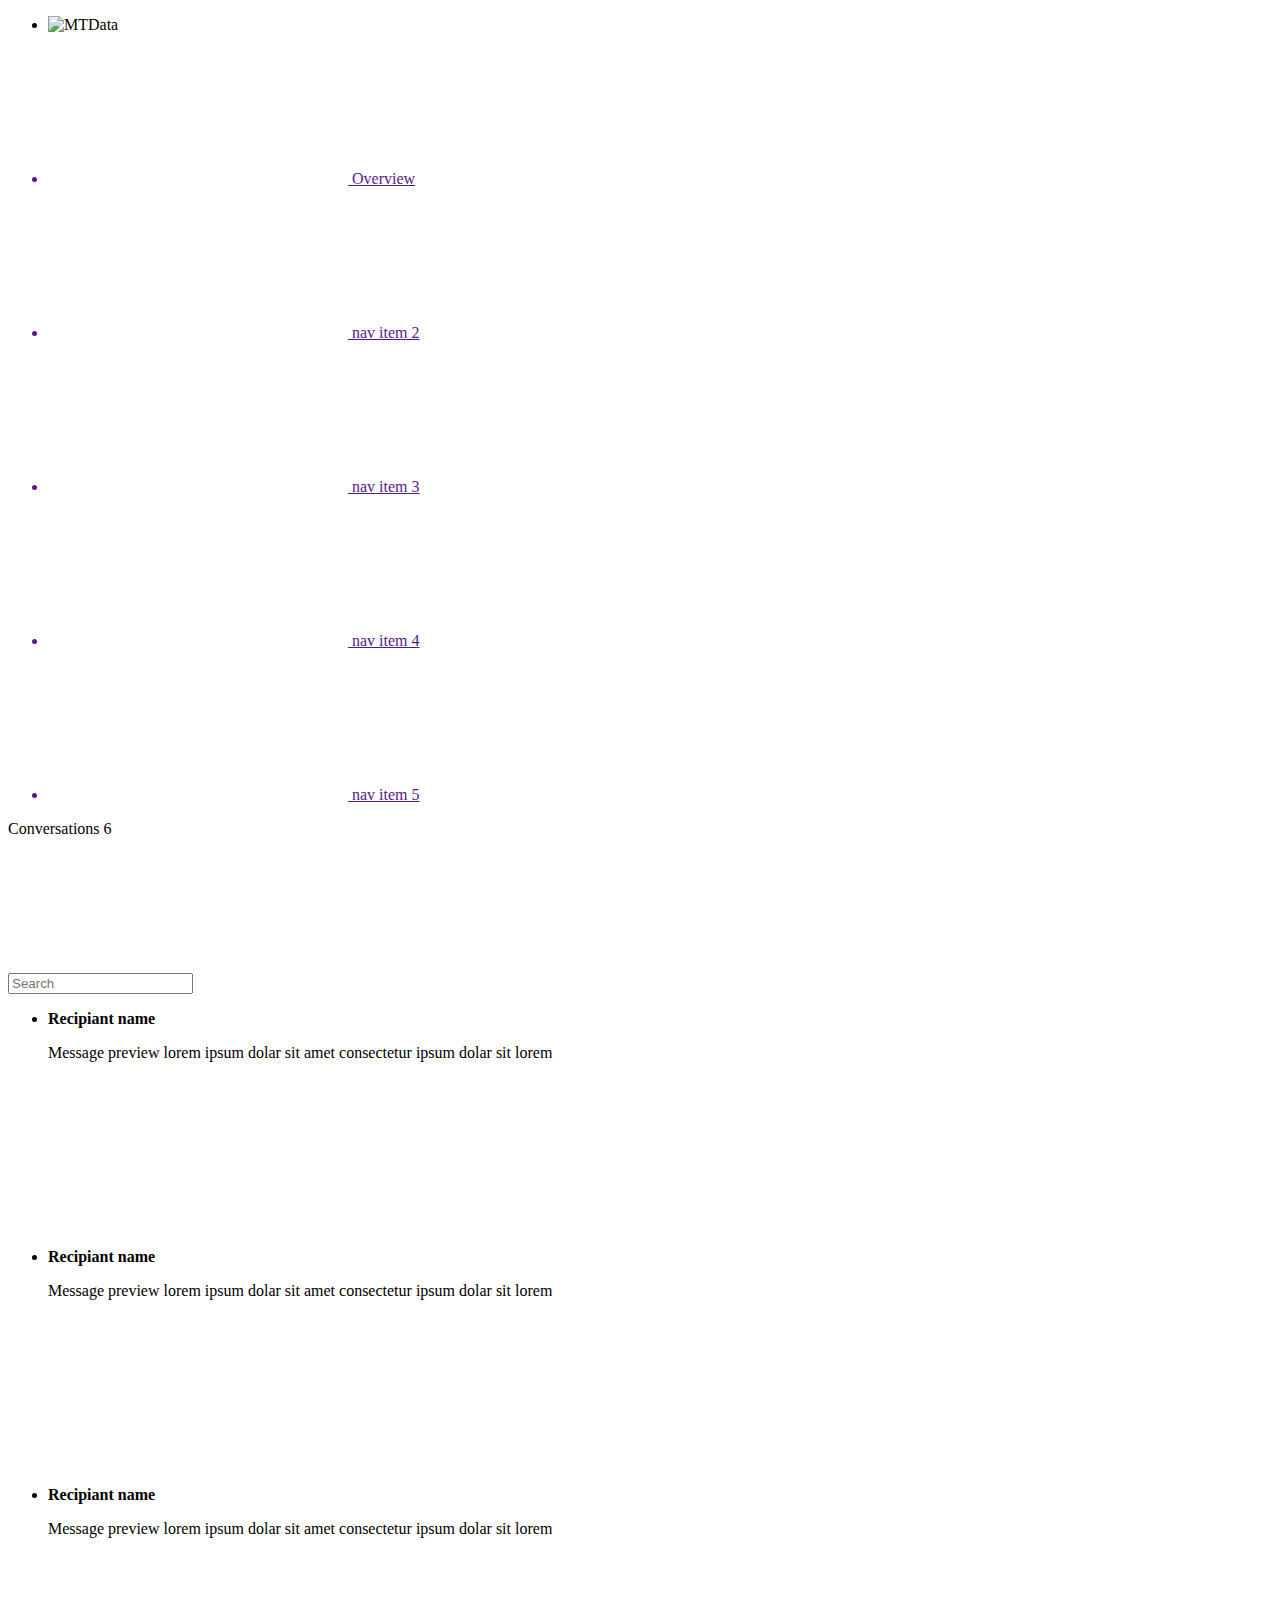
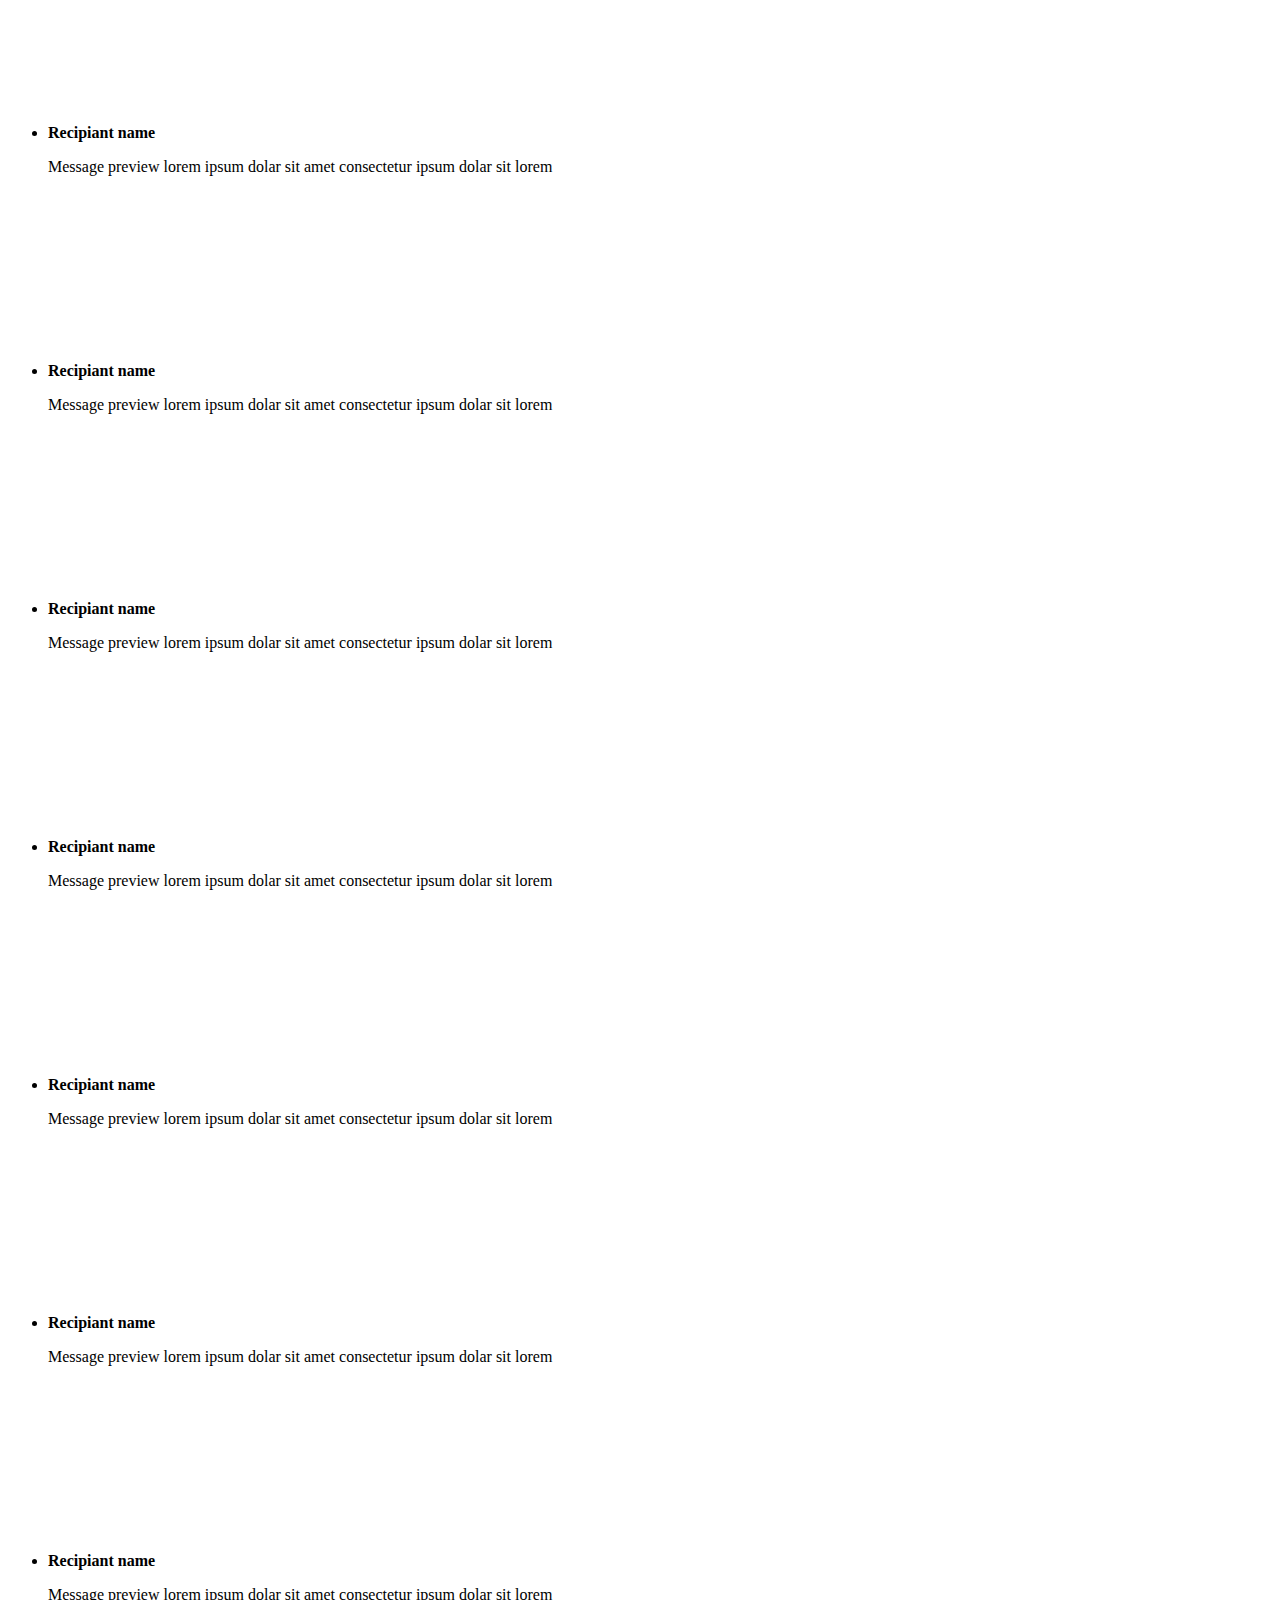
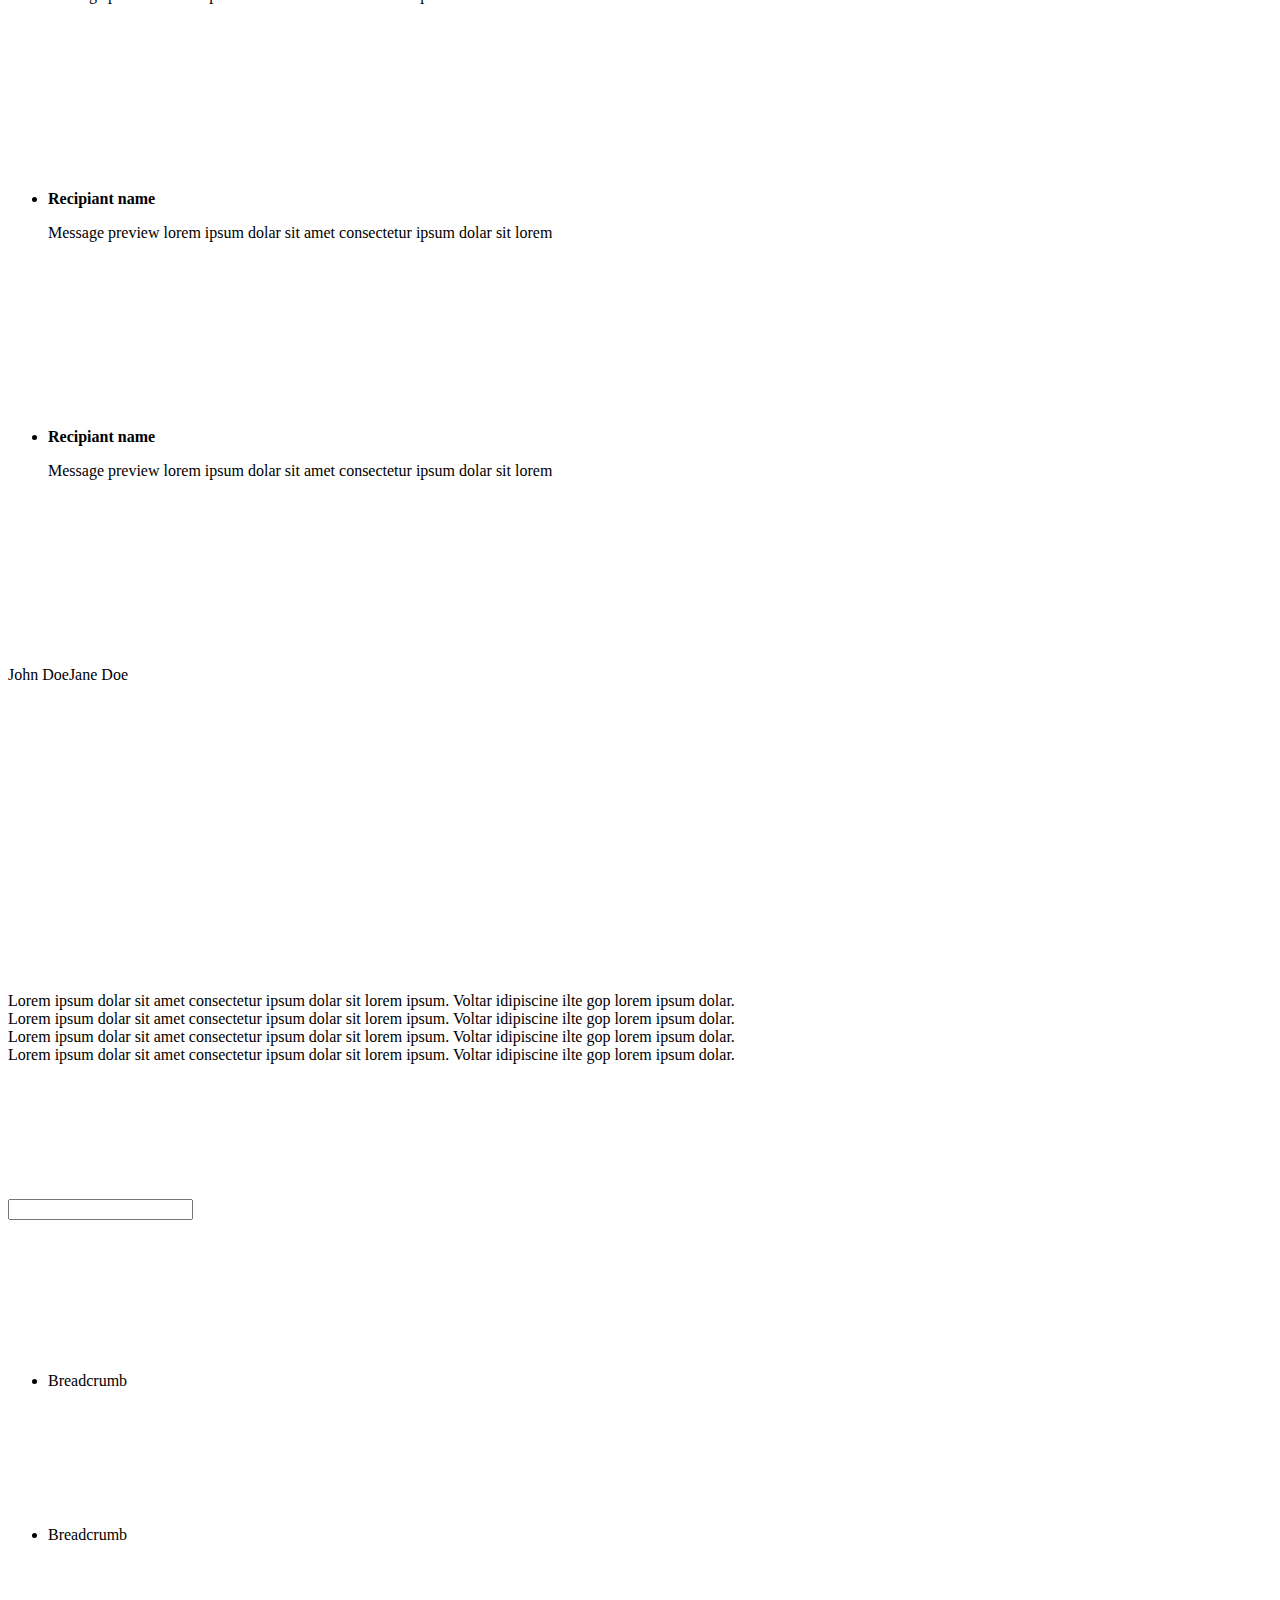
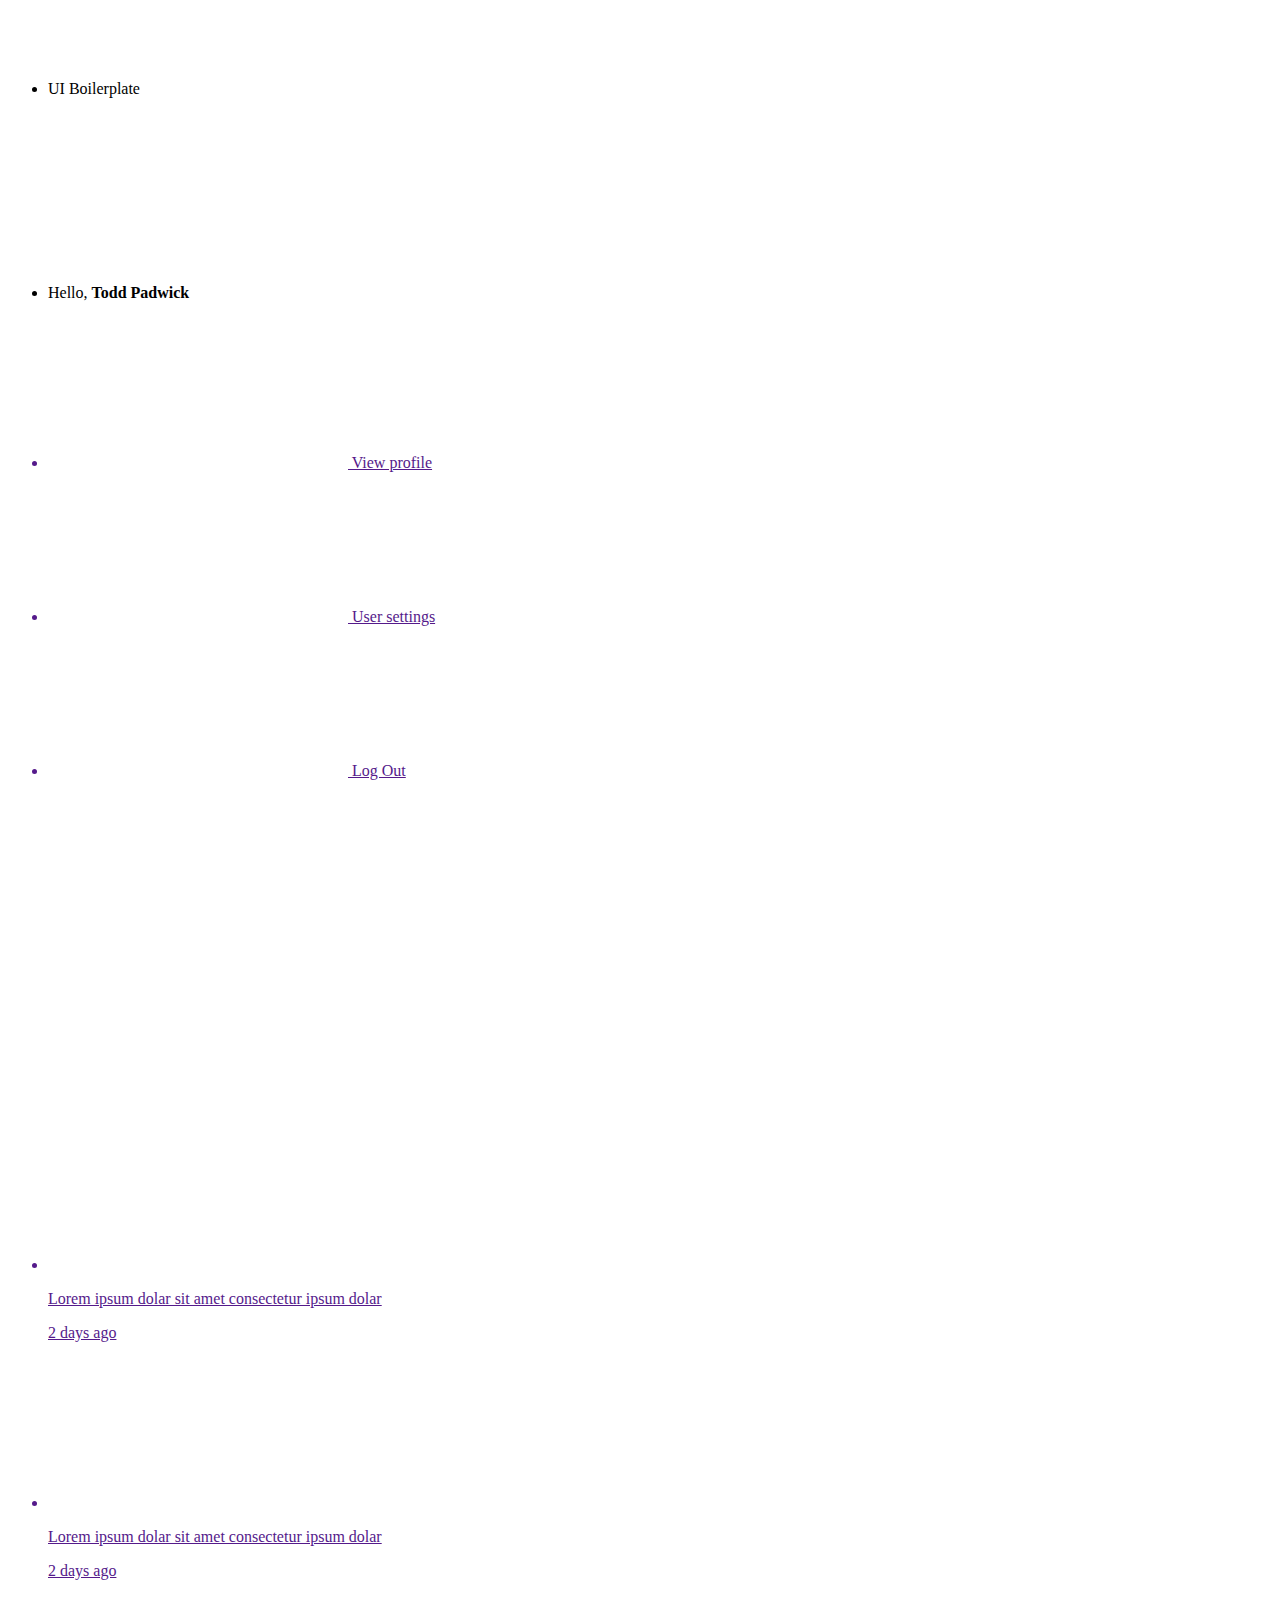
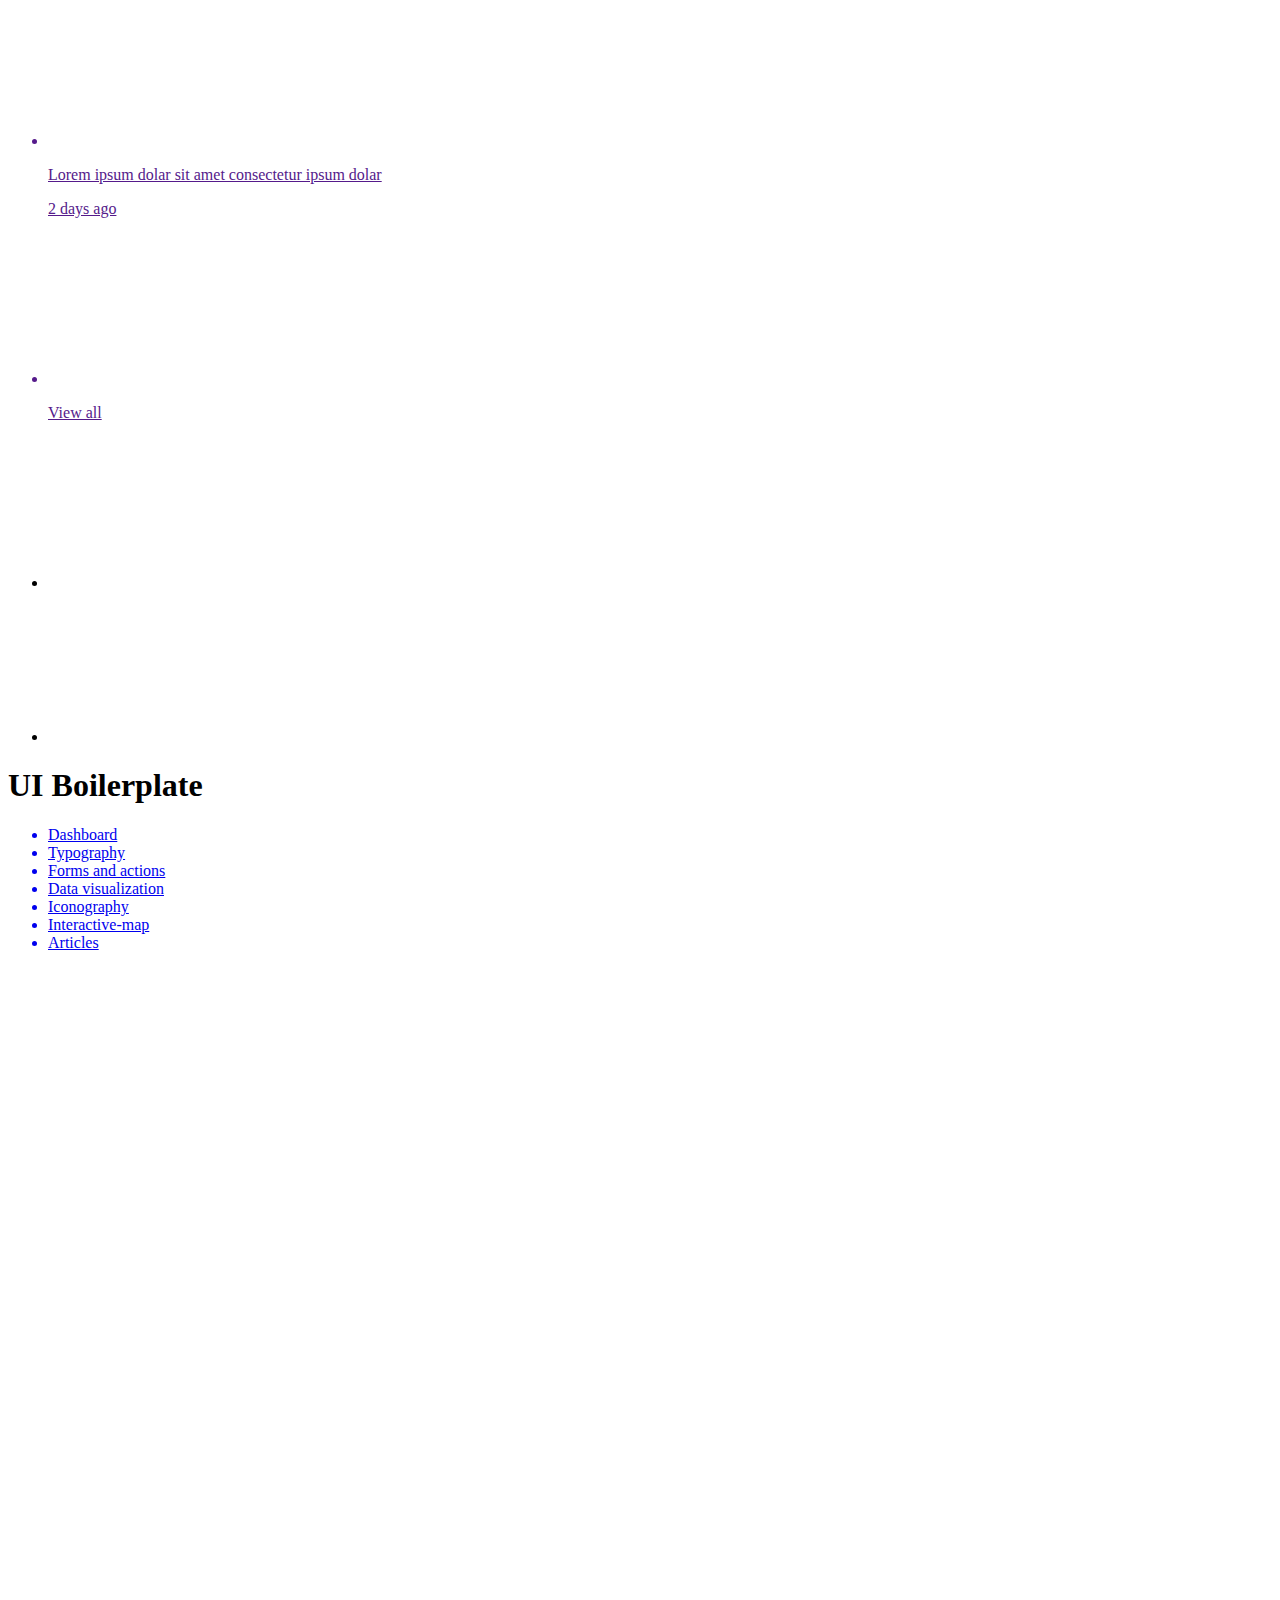
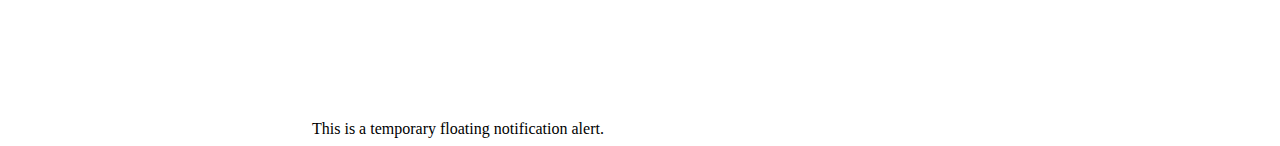
==== index.html @ a5e47711 "Removed a broken comment" ====
<!DOCTYPE html>
<html lang="en">

<!--
_____________________________________________________________________________________________
  ______________    __________     ______          ______            www.toddpadwick.co.uk
 /\_____   _____\  /\    __   \   /\    __   \    /\    __  \
 \/_____/\   \ /   \ \   \ \   \  \ \   \ \    \  \ \   \ \   \
        \ \   \     \ \   \ \   \  \ \   \ \    \  \ \   \ \   \
         \ \   \     \ \   \_\   \  \ \   \_\   /   \ \   \ \  /
          \ \___\     \ \_________\  \ \_______/     \ \______/
           \/___/      \/_________/   \/______/       \______/
      _________     __________    ______         ___   __   ___   ___     ________     ___  __
     /\    __   \  /\    __   \  /\    __   \   /\  \ |  \ |  |  /\  \   /\   _   \   /\  \| |
     \ \   \__\  \ \ \   \__\  \ \ \   \ \    \ \ \  \|   \|  |  \ \  \  \ \  \ \__\  \ \    |
      \ \   \____/  \ \    __   \ \ \   \ \    \ \ \          |   \ \  \  \ \  \/ _/_  \ \    \_
       \ \   \__/    \ \   \ \   \ \ \   \_\   /  \ \         |    \ \  \  \ \  \_\  \  \ \  \\  \
        \ \___\       \ \___\ \___\ \ \_______/    \ \__^__^__|     \ \__\  \ \_______\  \ \__\ \__\
         \/___/        \/___/ /___/  \/______/      \__^__^__/       \___/   \/_______/   \/__/ /__/
          ___________________________________________________________________________________________
-->



	<head>
		<!-- META TAGS -->
		<meta http-equiv="Content-Type" content="text/html; charset=UTF-8" />
		<meta http-equiv="X-UA-Compatible" content="IE=7; IE=8; IE=9; IE=edge"/>
		<meta name="viewport" content="width=device-width, initial-scale=1.0, maximum-scale=1.0, user-scalable=no"/>
		<!-- END META TAGS -->

		<title>MTData product boilerplate</title>

		<!-- FONT LINKS-->
		<link href="https://fonts.googleapis.com/css?family=Open+Sans:400,400i,600,700,800" rel="stylesheet">

		<!-- END FONT LINKS-->

		<!-- CSS STYLESHEETS -->
		<link href="css/style.css" rel="stylesheet" type="text/css" />
		<link id="themeLink" href="css/light.css" rel="stylesheet" type="text/css" /> <!--DEFAULT THEME-->
		<!-- END CSS STYLESHEETS -->

	</head>

	<body>
		<div id="navBar"> 
    		<ul class="nav">
    			<li id="logo">
    				<img src="images/logo.png" alt="MTData">
    			</li><!-- logo -->
    			<a href="">
	    			<li class="active">
		    			<svg class="icon icon-spedometer">
		    				<use xlink:href="iconography/symbol-defs.svg#icon-spedometer"></use>
		    			</svg>
		    			<span>Overview</span>
	    			</li>
    			</a>
    			<a href="">
	    			<li>
		    			<svg class="icon">
		    				<use xlink:href="iconography/symbol-defs.svg#icon-spedometer"></use>
		    			</svg>
		    			<span>nav item 2</span>
	    			</li>
    			</a>
    			<a href="">
	    			<li>
		    			<svg class="icon">
		    				<use xlink:href="iconography/symbol-defs.svg#icon-spedometer"></use>
		    			</svg>
		    			<span>nav item 3</span>
	    			</li>
    			</a>
    			<a href="">
	    			<li>
		    			<svg class="icon">
		    				<use xlink:href="iconography/symbol-defs.svg#icon-spedometer"></use>
		    			</svg>
		    			<span>nav item 4</span>
	    			</li>
    			</a>
    			<a href="">
	    			<li>
		    			<svg class="icon">
		    				<use xlink:href="iconography/symbol-defs.svg#icon-spedometer"></use>
		    			</svg>
		    			<span>nav item 5</span>
	    			</li>
    			</a>
    			<!--maximum nav items is 5-->
    		</ul><!-- nav -->
    		<div id="leftDragBar" class="dragBar"></div>
		</div><!-- navBar -->
		<div id="rightSideBar">
			<div class="messageList">
				<div class="titleBar">
					<div class="title">
						Conversations
						<span>
							6
						</span>
					</div><!-- title -->
					<div class="inputWrap withType">
						<input type="text" placeholder="Search">
						<svg class="icon search"><use xlink:href="iconography/symbol-defs.svg#icon-search"></use></svg>
					</div><!-- inputWrap -->
				</div><!-- titleBar -->
				<ul>
					<li>
						<p><strong>Recipiant name</strong></p>
						<p class="footnote">Message preview lorem ipsum dolar sit amet consectetur ipsum dolar sit lorem</p>
						<svg class="icon un-opened"><use xlink:href="iconography/symbol-defs.svg#icon-messages"></use></svg>
						<svg class="icon opened"><use xlink:href="iconography/symbol-defs.svg#icon-messages-open"></use></svg>
					</li>
					<li>
						<p><strong>Recipiant name</strong></p>
						<p class="footnote">Message preview lorem ipsum dolar sit amet consectetur ipsum dolar sit lorem</p>
						<svg class="icon un-opened"><use xlink:href="iconography/symbol-defs.svg#icon-messages"></use></svg>
						<svg class="icon opened"><use xlink:href="iconography/symbol-defs.svg#icon-messages-open"></use></svg>
					</li>
					<li>
						<p><strong>Recipiant name</strong></p>
						<p class="footnote">Message preview lorem ipsum dolar sit amet consectetur ipsum dolar sit lorem</p>
						<svg class="icon un-opened"><use xlink:href="iconography/symbol-defs.svg#icon-messages"></use></svg>
						<svg class="icon opened"><use xlink:href="iconography/symbol-defs.svg#icon-messages-open"></use></svg>
					</li>
					<li class="opened">
						<p><strong>Recipiant name</strong></p>
						<p class="footnote">Message preview lorem ipsum dolar sit amet consectetur ipsum dolar sit lorem</p>
						<svg class="icon un-opened"><use xlink:href="iconography/symbol-defs.svg#icon-messages"></use></svg>
						<svg class="icon opened"><use xlink:href="iconography/symbol-defs.svg#icon-messages-open"></use></svg>
					</li>
					<li class="opened">
						<p><strong>Recipiant name</strong></p>
						<p class="footnote">Message preview lorem ipsum dolar sit amet consectetur ipsum dolar sit lorem</p>
						<svg class="icon un-opened"><use xlink:href="iconography/symbol-defs.svg#icon-messages"></use></svg>
						<svg class="icon opened"><use xlink:href="iconography/symbol-defs.svg#icon-messages-open"></use></svg>
					</li>
					<li class="opened">
						<p><strong>Recipiant name</strong></p>
						<p class="footnote">Message preview lorem ipsum dolar sit amet consectetur ipsum dolar sit lorem</p>
						<svg class="icon un-opened"><use xlink:href="iconography/symbol-defs.svg#icon-messages"></use></svg>
						<svg class="icon opened"><use xlink:href="iconography/symbol-defs.svg#icon-messages-open"></use></svg>
					</li>
					<li class="opened">
						<p><strong>Recipiant name</strong></p>
						<p class="footnote">Message preview lorem ipsum dolar sit amet consectetur ipsum dolar sit lorem</p>
						<svg class="icon un-opened"><use xlink:href="iconography/symbol-defs.svg#icon-messages"></use></svg>
						<svg class="icon opened"><use xlink:href="iconography/symbol-defs.svg#icon-messages-open"></use></svg>
					</li>
					<li class="opened">
						<p><strong>Recipiant name</strong></p>
						<p class="footnote">Message preview lorem ipsum dolar sit amet consectetur ipsum dolar sit lorem</p>
						<svg class="icon un-opened"><use xlink:href="iconography/symbol-defs.svg#icon-messages"></use></svg>
						<svg class="icon opened"><use xlink:href="iconography/symbol-defs.svg#icon-messages-open"></use></svg>
					</li>
					<li class="opened">
						<p><strong>Recipiant name</strong></p>
						<p class="footnote">Message preview lorem ipsum dolar sit amet consectetur ipsum dolar sit lorem</p>
						<svg class="icon un-opened"><use xlink:href="iconography/symbol-defs.svg#icon-messages"></use></svg>
						<svg class="icon opened"><use xlink:href="iconography/symbol-defs.svg#icon-messages-open"></use></svg>
					</li>
					<li class="opened">
						<p><strong>Recipiant name</strong></p>
						<p class="footnote">Message preview lorem ipsum dolar sit amet consectetur ipsum dolar sit lorem</p>
						<svg class="icon un-opened"><use xlink:href="iconography/symbol-defs.svg#icon-messages"></use></svg>
						<svg class="icon opened"><use xlink:href="iconography/symbol-defs.svg#icon-messages-open"></use></svg>
					</li>
					<li class="opened">
						<p><strong>Recipiant name</strong></p>
						<p class="footnote">Message preview lorem ipsum dolar sit amet consectetur ipsum dolar sit lorem</p>
						<svg class="icon un-opened"><use xlink:href="iconography/symbol-defs.svg#icon-messages"></use></svg>
						<svg class="icon opened"><use xlink:href="iconography/symbol-defs.svg#icon-messages-open"></use></svg>
					</li>
					<li class="opened">
						<p><strong>Recipiant name</strong></p>
						<p class="footnote">Message preview lorem ipsum dolar sit amet consectetur ipsum dolar sit lorem</p>
						<svg class="icon un-opened"><use xlink:href="iconography/symbol-defs.svg#icon-messages"></use></svg>
						<svg class="icon opened"><use xlink:href="iconography/symbol-defs.svg#icon-messages-open"></use></svg>
					</li>
				</ul>
			</div><!-- list -->
			<div id="rightDragBar" class="dragBar"></div>
		</div><!-- rightSideBar -->
		<div id="fixedFooter">
			<div id="chatPopups">
				<div class="chatBox open newMessage">
					<div class="bar">
						<div class="recipiants">
							<div class="alert"></div>
							<span>John Doe</span><span>Jane Doe</span>
						</div><!-- recipiants -->
						<div class="chatTools">
							<div class="tool">
								<svg class="icon minimize"><use xlink:href="iconography/symbol-defs.svg#icon-subtract"></use></svg>
							</div><!-- tool -->
							<div class="tool">
								<svg class="icon close"><use xlink:href="iconography/symbol-defs.svg#icon-cancel"></use></svg>
							</div><!-- tool -->
						</div><!-- tools -->
					</div><!-- bar -->
					<div class="chatWindow">
						<div class="chat">
							<div class="feed">
								<div class="bubble">
									Lorem ipsum dolar sit amet consectetur ipsum dolar sit lorem ipsum. Voltar idipiscine ilte gop lorem ipsum dolar.
								</div><!-- bubble -->
								<div class="bubble me">
									Lorem ipsum dolar sit amet consectetur ipsum dolar sit lorem ipsum. Voltar idipiscine ilte gop lorem ipsum dolar.
								</div><!-- bubble -->
								<div class="bubble">
									Lorem ipsum dolar sit amet consectetur ipsum dolar sit lorem ipsum. Voltar idipiscine ilte gop lorem ipsum dolar.
								</div><!-- bubble -->
								<div class="bubble me">
									Lorem ipsum dolar sit amet consectetur ipsum dolar sit lorem ipsum. Voltar idipiscine ilte gop lorem ipsum dolar.
								</div><!-- bubble -->
							</div><!-- feed -->
						</div><!-- chat -->
						<div class="write">
							<div class="inputWrap withType">
								<input type="text">
								<svg class="icon send"><use xlink:href="iconography/symbol-defs.svg#icon-send"></use></svg>
							</div><!-- inputWrap -->
						</div><!-- write -->
					</div><!-- chatWindow -->
				</div><!-- chatBox -->
			</div><!-- chatPopups -->
		</div><!-- fixedFooter -->
		<div id="content">
			<header>
				<div id="toolBar">
					<div class="tools">
						<div class="toolGroup">
							<ul id="breadCrumb">
								<li>
									<span>Breadcrumb</span>
									<svg class="icon chev-right"><use xlink:href="iconography/symbol-defs.svg#icon-chev-right"></use></svg>
								</li>
								<li>
									<span>Breadcrumb</span>
									<svg class="icon chev-right"><use xlink:href="iconography/symbol-defs.svg#icon-chev-right"></use></svg>
								</li>
								<li>
									<span>UI Boilerplate</span>
									<svg class="icon chev-right"><use xlink:href="iconography/symbol-defs.svg#icon-chev-right"></use></svg>
								</li>
							</ul><!-- breadCrumb -->
						</div><!-- toolGroup -->
						<div class="toolGroup">
							<div id="profile" tabindex="0" class="expandableTool simple">
								<div class="tool">
									<svg class="icon"><use xlink:href="iconography/symbol-defs.svg#icon-user"></use></svg>
								</div><!-- tool -->
								<div class="toolSelect rightAlign">
									<ul>
										<li>
										<p>Hello, <strong>Todd Padwick</strong></p>
										</li>
										<div class="lineBreak"></div>
										<a href="">
											<li>
												<svg class="icon"><use xlink:href="iconography/symbol-defs.svg#icon-user"></use></svg> View profile
											</li>
										</a>
										<a href="">
											<li>
												<svg class="icon"><use xlink:href="iconography/symbol-defs.svg#icon-cog"></use></svg> User settings
											</li>
										</a>
										<a href="">
											<li>
												<svg class="icon"><use xlink:href="iconography/symbol-defs.svg#icon-exit"></use></svg> Log Out
											</li>
										</a>
									</ul>
								</div><!-- toolSelect -->
							</div><!-- profile -->
							<div id="messages" class="expandableTool simple notify">
								<div class="tool">
									<svg class="icon"><use xlink:href="iconography/symbol-defs.svg#icon-messages"></use></svg>
								</div><!-- tool -->
							</div><!-- messages -->
							<div id="notifications" tabindex="0" class="expandableTool simple notify">
								<div class="tool">
									<svg class="icon"><use xlink:href="iconography/symbol-defs.svg#icon-notification"></use></svg>
								</div><!-- tool -->
								<div class="toolSelect rightAlign">
									<ul>
										<a href="">
											<li class="unread">
												<svg class="icon"><use xlink:href="iconography/symbol-defs.svg#icon-notification"></use></svg> <p>Lorem ipsum dolar sit amet consectetur ipsum dolar</p>
												<p class="footnote">2 days ago</p>
											</li>
										</a>
										<a href="">
											<li class="unread">
												<svg class="icon"><use xlink:href="iconography/symbol-defs.svg#icon-notification"></use></svg> <p>Lorem ipsum dolar sit amet consectetur ipsum dolar</p>
												<p class="footnote">2 days ago</p>
											</li>
										</a>
										<a href="">
											<li>
												<svg class="icon"><use xlink:href="iconography/symbol-defs.svg#icon-notification"></use></svg> <p>Lorem ipsum dolar sit amet consectetur ipsum dolar</p>
												<p class="footnote">2 days ago</p>
											</li>
										</a>
										<div class="lineBreak"></div>
										<a href="">
											<li>
												<svg class="icon"><use xlink:href="iconography/symbol-defs.svg#icon-add"></use></svg> <p>View all</p>
											</li>

										</a>
									</ul>
								</div><!-- toolSelect -->
							</div><!-- messages -->
							<div id="themes" tabindex="0" class="expandableTool simple">
								<div class="theme preview"></div>
								<div class="toolSelect">
									<ul id="themeChoices">
										<li>
											<div id="light" class="theme active">
												<svg class="icon"><use xlink:href="iconography/symbol-defs.svg#icon-tick"></use></svg>
											</div>
										</li>
										<li>
											<div id="dark" class="theme">
												<svg class="icon"><use xlink:href="iconography/symbol-defs.svg#icon-tick"></use></svg>
											</div>
										</li>
									</ul>
								</div><!-- toolSelect -->
							</div><!-- themeSwitch -->
						</div><!-- toolGroup -->
					</div><!-- tools -->
				</div><!-- toolBar -->
			</header><!-- header -->
			<!--USE HEADER EXPANSION ONLY FOR MORE COMPLEX NAVIGATION -->
			<div id="headerExpansion">
				<h1>UI Boilerplate</h1>
				<ul id="pageTabs">
					<div id="indicator"></div>
					<a href="#dashboard" class="tab"><li>Dashboard</li></a>
					<a class="tab" href="#typography"><li>Typography</li></a>
					<a class="tab" href="#forms-actions"><li>Forms and actions</li></a>
					<a class="tab" href="#data-viz"><li>Data visualization</li></a>
					<a class="tab" href="#iconography"><li>Iconography</li></a>
					<a class="tab" href="#interactive-map"><li>Interactive-map</li></a>
					<a class="tab" href="#articles"><li>Articles</li></a>
				</ul><!-- pageTabs -->
				<div id="floatingAction">
					<div class="action primary" title="Add new...">
						<svg class="icon"><use xlink:href="iconography/symbol-defs.svg#icon-add"></use></svg>
					</div><!-- action primary -->
					<div class="extraOptions">
						<a href="">
							<div class="action">
								<svg class="icon"><use xlink:href="iconography/symbol-defs.svg#icon-driver"></use></svg>
							</div><!-- action -->
						</a>
						<a href="">
							<div class="action">
								<svg class="icon"><use xlink:href="iconography/symbol-defs.svg#icon-taxi"></use></svg>
							</div><!-- action -->
						</a>
						<a href="">
							<div class="action">
								<svg class="icon"><use xlink:href="iconography/symbol-defs.svg#icon-edit"></use></svg>
							</div><!-- action -->
						</a>
					</div><!-- extraOptions -->
				</div>
			</div><!-- headerExpansion -->
			<div class="alert">
				<svg class="icon"><use xlink:href="iconography/symbol-defs.svg#icon-alert"></use></svg>&nbsp;<span>This is a temporary floating notification alert.</span>
				<svg class="icon close"><use xlink:href="iconography/symbol-defs.svg#icon-cancel"></use></svg>

			</div><!-- alert -->
			<div id="bodyArea">
				<!--content pulled in from tabs-->

			</div><!-- BodyArea -->
		</div> <!-- content -->


		<!-- JAVASCRIPT -->
		<script src="js/compiled.js"></script>

		<script>
		$(document).ready(function () {
			setTimeout( function() {
		        $(".alert").addClass("visible");
			}, 2000);
		});

		</script>
		<!-- JAVASCRIPT -->
	</body>
	<!-- JAVASCRIPT -->

	<!-- JAVASCRIPT -->

</html>
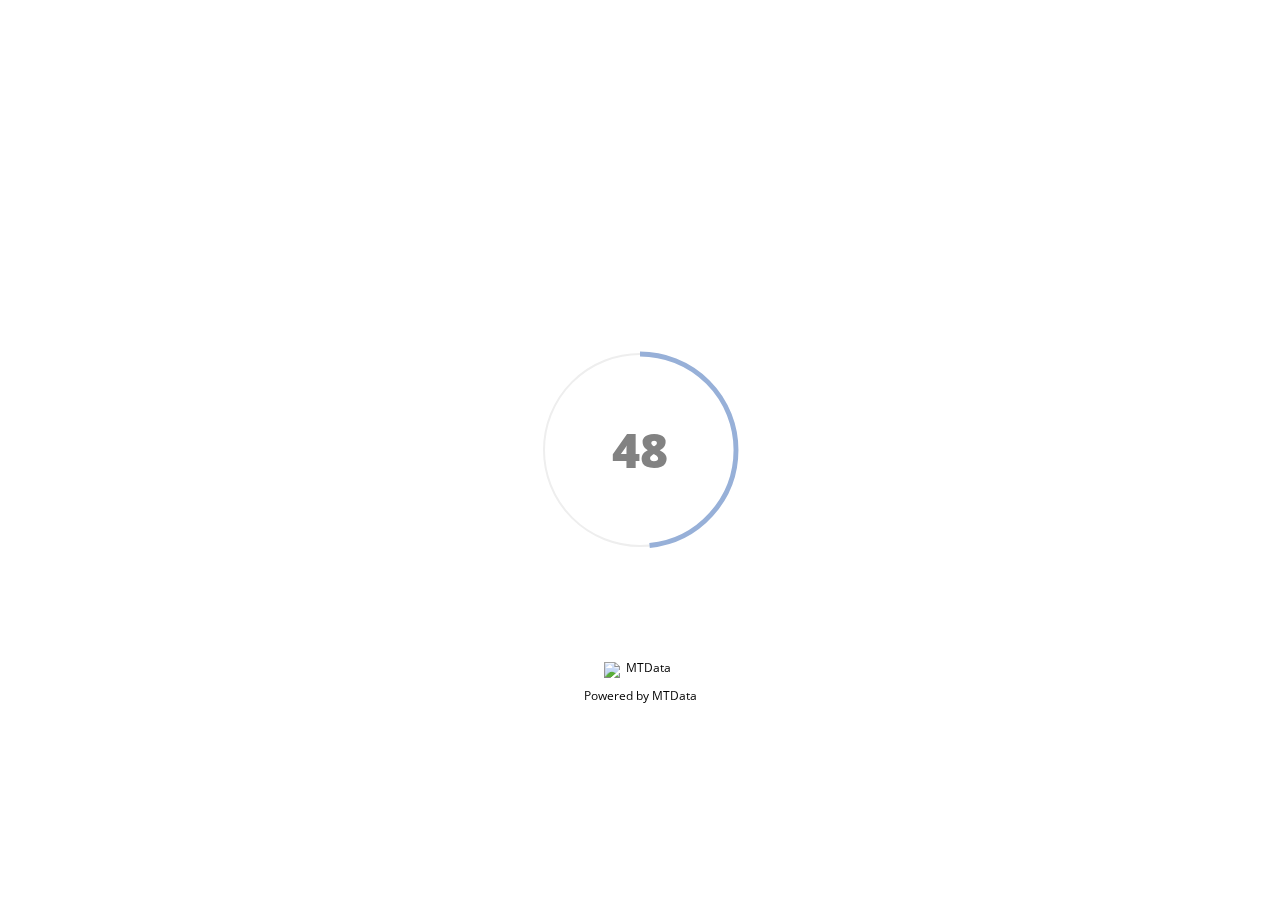
==== commit 5552dbc0: "added loading functionality" ====
--- a/index.html
+++ b/index.html
@@ -44,345 +44,356 @@
 	</head>
 
 	<body>
-		<div id="navBar"> 
-    		<ul class="nav">
-    			<li id="logo">
-    				<img src="images/logo.png" alt="MTData">
-    			</li><!-- logo -->
-    			<a href="">
-	    			<li class="active">
-		    			<svg class="icon icon-spedometer">
-		    				<use xlink:href="iconography/symbol-defs.svg#icon-spedometer"></use>
-		    			</svg>
-		    			<span>Overview</span>
-	    			</li>
-    			</a>
-    			<a href="">
-	    			<li>
-		    			<svg class="icon">
-		    				<use xlink:href="iconography/symbol-defs.svg#icon-spedometer"></use>
-		    			</svg>
-		    			<span>nav item 2</span>
-	    			</li>
-    			</a>
-    			<a href="">
-	    			<li>
-		    			<svg class="icon">
-		    				<use xlink:href="iconography/symbol-defs.svg#icon-spedometer"></use>
-		    			</svg>
-		    			<span>nav item 3</span>
-	    			</li>
-    			</a>
-    			<a href="">
-	    			<li>
-		    			<svg class="icon">
-		    				<use xlink:href="iconography/symbol-defs.svg#icon-spedometer"></use>
-		    			</svg>
-		    			<span>nav item 4</span>
-	    			</li>
-    			</a>
-    			<a href="">
-	    			<li>
-		    			<svg class="icon">
-		    				<use xlink:href="iconography/symbol-defs.svg#icon-spedometer"></use>
-		    			</svg>
-		    			<span>nav item 5</span>
-	    			</li>
-    			</a>
-    			<!--maximum nav items is 5-->
-    		</ul><!-- nav -->
-    		<div id="leftDragBar" class="dragBar"></div>
-		</div><!-- navBar -->
-		<div id="rightSideBar">
-			<div class="messageList">
-				<div class="titleBar">
-					<div class="title">
-						Conversations
-						<span>
-							6
-						</span>
-					</div><!-- title -->
-					<div class="inputWrap withType">
-						<input type="text" placeholder="Search">
-						<svg class="icon search"><use xlink:href="iconography/symbol-defs.svg#icon-search"></use></svg>
-					</div><!-- inputWrap -->
-				</div><!-- titleBar -->
-				<ul>
-					<li>
-						<p><strong>Recipiant name</strong></p>
-						<p class="footnote">Message preview lorem ipsum dolar sit amet consectetur ipsum dolar sit lorem</p>
-						<svg class="icon un-opened"><use xlink:href="iconography/symbol-defs.svg#icon-messages"></use></svg>
-						<svg class="icon opened"><use xlink:href="iconography/symbol-defs.svg#icon-messages-open"></use></svg>
-					</li>
-					<li>
-						<p><strong>Recipiant name</strong></p>
-						<p class="footnote">Message preview lorem ipsum dolar sit amet consectetur ipsum dolar sit lorem</p>
-						<svg class="icon un-opened"><use xlink:href="iconography/symbol-defs.svg#icon-messages"></use></svg>
-						<svg class="icon opened"><use xlink:href="iconography/symbol-defs.svg#icon-messages-open"></use></svg>
-					</li>
-					<li>
-						<p><strong>Recipiant name</strong></p>
-						<p class="footnote">Message preview lorem ipsum dolar sit amet consectetur ipsum dolar sit lorem</p>
-						<svg class="icon un-opened"><use xlink:href="iconography/symbol-defs.svg#icon-messages"></use></svg>
-						<svg class="icon opened"><use xlink:href="iconography/symbol-defs.svg#icon-messages-open"></use></svg>
-					</li>
-					<li class="opened">
-						<p><strong>Recipiant name</strong></p>
-						<p class="footnote">Message preview lorem ipsum dolar sit amet consectetur ipsum dolar sit lorem</p>
-						<svg class="icon un-opened"><use xlink:href="iconography/symbol-defs.svg#icon-messages"></use></svg>
-						<svg class="icon opened"><use xlink:href="iconography/symbol-defs.svg#icon-messages-open"></use></svg>
-					</li>
-					<li class="opened">
-						<p><strong>Recipiant name</strong></p>
-						<p class="footnote">Message preview lorem ipsum dolar sit amet consectetur ipsum dolar sit lorem</p>
-						<svg class="icon un-opened"><use xlink:href="iconography/symbol-defs.svg#icon-messages"></use></svg>
-						<svg class="icon opened"><use xlink:href="iconography/symbol-defs.svg#icon-messages-open"></use></svg>
-					</li>
-					<li class="opened">
-						<p><strong>Recipiant name</strong></p>
-						<p class="footnote">Message preview lorem ipsum dolar sit amet consectetur ipsum dolar sit lorem</p>
-						<svg class="icon un-opened"><use xlink:href="iconography/symbol-defs.svg#icon-messages"></use></svg>
-						<svg class="icon opened"><use xlink:href="iconography/symbol-defs.svg#icon-messages-open"></use></svg>
-					</li>
-					<li class="opened">
-						<p><strong>Recipiant name</strong></p>
-						<p class="footnote">Message preview lorem ipsum dolar sit amet consectetur ipsum dolar sit lorem</p>
-						<svg class="icon un-opened"><use xlink:href="iconography/symbol-defs.svg#icon-messages"></use></svg>
-						<svg class="icon opened"><use xlink:href="iconography/symbol-defs.svg#icon-messages-open"></use></svg>
-					</li>
-					<li class="opened">
-						<p><strong>Recipiant name</strong></p>
-						<p class="footnote">Message preview lorem ipsum dolar sit amet consectetur ipsum dolar sit lorem</p>
-						<svg class="icon un-opened"><use xlink:href="iconography/symbol-defs.svg#icon-messages"></use></svg>
-						<svg class="icon opened"><use xlink:href="iconography/symbol-defs.svg#icon-messages-open"></use></svg>
-					</li>
-					<li class="opened">
-						<p><strong>Recipiant name</strong></p>
-						<p class="footnote">Message preview lorem ipsum dolar sit amet consectetur ipsum dolar sit lorem</p>
-						<svg class="icon un-opened"><use xlink:href="iconography/symbol-defs.svg#icon-messages"></use></svg>
-						<svg class="icon opened"><use xlink:href="iconography/symbol-defs.svg#icon-messages-open"></use></svg>
-					</li>
-					<li class="opened">
-						<p><strong>Recipiant name</strong></p>
-						<p class="footnote">Message preview lorem ipsum dolar sit amet consectetur ipsum dolar sit lorem</p>
-						<svg class="icon un-opened"><use xlink:href="iconography/symbol-defs.svg#icon-messages"></use></svg>
-						<svg class="icon opened"><use xlink:href="iconography/symbol-defs.svg#icon-messages-open"></use></svg>
-					</li>
-					<li class="opened">
-						<p><strong>Recipiant name</strong></p>
-						<p class="footnote">Message preview lorem ipsum dolar sit amet consectetur ipsum dolar sit lorem</p>
-						<svg class="icon un-opened"><use xlink:href="iconography/symbol-defs.svg#icon-messages"></use></svg>
-						<svg class="icon opened"><use xlink:href="iconography/symbol-defs.svg#icon-messages-open"></use></svg>
-					</li>
-					<li class="opened">
-						<p><strong>Recipiant name</strong></p>
-						<p class="footnote">Message preview lorem ipsum dolar sit amet consectetur ipsum dolar sit lorem</p>
-						<svg class="icon un-opened"><use xlink:href="iconography/symbol-defs.svg#icon-messages"></use></svg>
-						<svg class="icon opened"><use xlink:href="iconography/symbol-defs.svg#icon-messages-open"></use></svg>
-					</li>
-				</ul>
-			</div><!-- list -->
-			<div id="rightDragBar" class="dragBar"></div>
-		</div><!-- rightSideBar -->
-		<div id="fixedFooter">
-			<div id="chatPopups">
-				<div class="chatBox open newMessage">
-					<div class="bar">
-						<div class="recipiants">
-							<div class="alert"></div>
-							<span>John Doe</span><span>Jane Doe</span>
-						</div><!-- recipiants -->
-						<div class="chatTools">
-							<div class="tool">
-								<svg class="icon minimize"><use xlink:href="iconography/symbol-defs.svg#icon-subtract"></use></svg>
-							</div><!-- tool -->
-							<div class="tool">
-								<svg class="icon close"><use xlink:href="iconography/symbol-defs.svg#icon-cancel"></use></svg>
-							</div><!-- tool -->
+		<div id="loader">
+			<div id="progressContainer">
+				
+			</div><!-- progressContainer -->
+			<div class="logoCaveat">
+				<img src="images/logo.png" alt="MTData"><br />
+				Powered by MTData
+			</div><!-- logoCaveat -->
+		</div><!-- loader -->
+		<div id="wrapper">
+			<div id="navBar"> 
+	    		<ul class="nav">
+	    			<li id="logo">
+	    				<img src="images/logo.png" alt="MTData">
+	    			</li><!-- logo -->
+	    			<a href="">
+		    			<li class="active">
+			    			<svg class="icon icon-spedometer">
+			    				<use xlink:href="iconography/symbol-defs.svg#icon-spedometer"></use>
+			    			</svg>
+			    			<span>Overview</span>
+		    			</li>
+	    			</a>
+	    			<a href="">
+		    			<li>
+			    			<svg class="icon">
+			    				<use xlink:href="iconography/symbol-defs.svg#icon-spedometer"></use>
+			    			</svg>
+			    			<span>nav item 2</span>
+		    			</li>
+	    			</a>
+	    			<a href="">
+		    			<li>
+			    			<svg class="icon">
+			    				<use xlink:href="iconography/symbol-defs.svg#icon-spedometer"></use>
+			    			</svg>
+			    			<span>nav item 3</span>
+		    			</li>
+	    			</a>
+	    			<a href="">
+		    			<li>
+			    			<svg class="icon">
+			    				<use xlink:href="iconography/symbol-defs.svg#icon-spedometer"></use>
+			    			</svg>
+			    			<span>nav item 4</span>
+		    			</li>
+	    			</a>
+	    			<a href="">
+		    			<li>
+			    			<svg class="icon">
+			    				<use xlink:href="iconography/symbol-defs.svg#icon-spedometer"></use>
+			    			</svg>
+			    			<span>nav item 5</span>
+		    			</li>
+	    			</a>
+	    			<!--maximum nav items is 5-->
+	    		</ul><!-- nav -->
+	    		<div id="leftDragBar" class="dragBar"></div>
+			</div><!-- navBar -->
+			<div id="rightSideBar">
+				<div class="messageList">
+					<div class="titleBar">
+						<div class="title">
+							Conversations
+							<span>
+								6
+							</span>
+						</div><!-- title -->
+						<div class="inputWrap withType">
+							<input type="text" placeholder="Search">
+							<svg class="icon search"><use xlink:href="iconography/symbol-defs.svg#icon-search"></use></svg>
+						</div><!-- inputWrap -->
+					</div><!-- titleBar -->
+					<ul>
+						<li>
+							<p><strong>Recipiant name</strong></p>
+							<p class="footnote">Message preview lorem ipsum dolar sit amet consectetur ipsum dolar sit lorem</p>
+							<svg class="icon un-opened"><use xlink:href="iconography/symbol-defs.svg#icon-messages"></use></svg>
+							<svg class="icon opened"><use xlink:href="iconography/symbol-defs.svg#icon-messages-open"></use></svg>
+						</li>
+						<li>
+							<p><strong>Recipiant name</strong></p>
+							<p class="footnote">Message preview lorem ipsum dolar sit amet consectetur ipsum dolar sit lorem</p>
+							<svg class="icon un-opened"><use xlink:href="iconography/symbol-defs.svg#icon-messages"></use></svg>
+							<svg class="icon opened"><use xlink:href="iconography/symbol-defs.svg#icon-messages-open"></use></svg>
+						</li>
+						<li>
+							<p><strong>Recipiant name</strong></p>
+							<p class="footnote">Message preview lorem ipsum dolar sit amet consectetur ipsum dolar sit lorem</p>
+							<svg class="icon un-opened"><use xlink:href="iconography/symbol-defs.svg#icon-messages"></use></svg>
+							<svg class="icon opened"><use xlink:href="iconography/symbol-defs.svg#icon-messages-open"></use></svg>
+						</li>
+						<li class="opened">
+							<p><strong>Recipiant name</strong></p>
+							<p class="footnote">Message preview lorem ipsum dolar sit amet consectetur ipsum dolar sit lorem</p>
+							<svg class="icon un-opened"><use xlink:href="iconography/symbol-defs.svg#icon-messages"></use></svg>
+							<svg class="icon opened"><use xlink:href="iconography/symbol-defs.svg#icon-messages-open"></use></svg>
+						</li>
+						<li class="opened">
+							<p><strong>Recipiant name</strong></p>
+							<p class="footnote">Message preview lorem ipsum dolar sit amet consectetur ipsum dolar sit lorem</p>
+							<svg class="icon un-opened"><use xlink:href="iconography/symbol-defs.svg#icon-messages"></use></svg>
+							<svg class="icon opened"><use xlink:href="iconography/symbol-defs.svg#icon-messages-open"></use></svg>
+						</li>
+						<li class="opened">
+							<p><strong>Recipiant name</strong></p>
+							<p class="footnote">Message preview lorem ipsum dolar sit amet consectetur ipsum dolar sit lorem</p>
+							<svg class="icon un-opened"><use xlink:href="iconography/symbol-defs.svg#icon-messages"></use></svg>
+							<svg class="icon opened"><use xlink:href="iconography/symbol-defs.svg#icon-messages-open"></use></svg>
+						</li>
+						<li class="opened">
+							<p><strong>Recipiant name</strong></p>
+							<p class="footnote">Message preview lorem ipsum dolar sit amet consectetur ipsum dolar sit lorem</p>
+							<svg class="icon un-opened"><use xlink:href="iconography/symbol-defs.svg#icon-messages"></use></svg>
+							<svg class="icon opened"><use xlink:href="iconography/symbol-defs.svg#icon-messages-open"></use></svg>
+						</li>
+						<li class="opened">
+							<p><strong>Recipiant name</strong></p>
+							<p class="footnote">Message preview lorem ipsum dolar sit amet consectetur ipsum dolar sit lorem</p>
+							<svg class="icon un-opened"><use xlink:href="iconography/symbol-defs.svg#icon-messages"></use></svg>
+							<svg class="icon opened"><use xlink:href="iconography/symbol-defs.svg#icon-messages-open"></use></svg>
+						</li>
+						<li class="opened">
+							<p><strong>Recipiant name</strong></p>
+							<p class="footnote">Message preview lorem ipsum dolar sit amet consectetur ipsum dolar sit lorem</p>
+							<svg class="icon un-opened"><use xlink:href="iconography/symbol-defs.svg#icon-messages"></use></svg>
+							<svg class="icon opened"><use xlink:href="iconography/symbol-defs.svg#icon-messages-open"></use></svg>
+						</li>
+						<li class="opened">
+							<p><strong>Recipiant name</strong></p>
+							<p class="footnote">Message preview lorem ipsum dolar sit amet consectetur ipsum dolar sit lorem</p>
+							<svg class="icon un-opened"><use xlink:href="iconography/symbol-defs.svg#icon-messages"></use></svg>
+							<svg class="icon opened"><use xlink:href="iconography/symbol-defs.svg#icon-messages-open"></use></svg>
+						</li>
+						<li class="opened">
+							<p><strong>Recipiant name</strong></p>
+							<p class="footnote">Message preview lorem ipsum dolar sit amet consectetur ipsum dolar sit lorem</p>
+							<svg class="icon un-opened"><use xlink:href="iconography/symbol-defs.svg#icon-messages"></use></svg>
+							<svg class="icon opened"><use xlink:href="iconography/symbol-defs.svg#icon-messages-open"></use></svg>
+						</li>
+						<li class="opened">
+							<p><strong>Recipiant name</strong></p>
+							<p class="footnote">Message preview lorem ipsum dolar sit amet consectetur ipsum dolar sit lorem</p>
+							<svg class="icon un-opened"><use xlink:href="iconography/symbol-defs.svg#icon-messages"></use></svg>
+							<svg class="icon opened"><use xlink:href="iconography/symbol-defs.svg#icon-messages-open"></use></svg>
+						</li>
+					</ul>
+				</div><!-- list -->
+				<div id="rightDragBar" class="dragBar"></div>
+			</div><!-- rightSideBar -->
+			<div id="fixedFooter">
+				<div id="chatPopups">
+					<div class="chatBox open newMessage">
+						<div class="bar">
+							<div class="recipiants">
+								<div class="alert"></div>
+								<span>John Doe</span><span>Jane Doe</span>
+							</div><!-- recipiants -->
+							<div class="chatTools">
+								<div class="tool">
+									<svg class="icon minimize"><use xlink:href="iconography/symbol-defs.svg#icon-subtract"></use></svg>
+								</div><!-- tool -->
+								<div class="tool">
+									<svg class="icon close"><use xlink:href="iconography/symbol-defs.svg#icon-cancel"></use></svg>
+								</div><!-- tool -->
+							</div><!-- tools -->
+						</div><!-- bar -->
+						<div class="chatWindow">
+							<div class="chat">
+								<div class="feed">
+									<div class="bubble">
+										Lorem ipsum dolar sit amet consectetur ipsum dolar sit lorem ipsum. Voltar idipiscine ilte gop lorem ipsum dolar.
+									</div><!-- bubble -->
+									<div class="bubble me">
+										Lorem ipsum dolar sit amet consectetur ipsum dolar sit lorem ipsum. Voltar idipiscine ilte gop lorem ipsum dolar.
+									</div><!-- bubble -->
+									<div class="bubble">
+										Lorem ipsum dolar sit amet consectetur ipsum dolar sit lorem ipsum. Voltar idipiscine ilte gop lorem ipsum dolar.
+									</div><!-- bubble -->
+									<div class="bubble me">
+										Lorem ipsum dolar sit amet consectetur ipsum dolar sit lorem ipsum. Voltar idipiscine ilte gop lorem ipsum dolar.
+									</div><!-- bubble -->
+								</div><!-- feed -->
+							</div><!-- chat -->
+							<div class="write">
+								<div class="inputWrap withType">
+									<input type="text">
+									<svg class="icon send"><use xlink:href="iconography/symbol-defs.svg#icon-send"></use></svg>
+								</div><!-- inputWrap -->
+							</div><!-- write -->
+						</div><!-- chatWindow -->
+					</div><!-- chatBox -->
+				</div><!-- chatPopups -->
+			</div><!-- fixedFooter -->
+			<div id="content">
+				<header>
+					<div id="toolBar">
+						<div class="tools">
+							<div class="toolGroup">
+								<ul id="breadCrumb">
+									<li>
+										<span>Breadcrumb</span>
+										<svg class="icon chev-right"><use xlink:href="iconography/symbol-defs.svg#icon-chev-right"></use></svg>
+									</li>
+									<li>
+										<span>Breadcrumb</span>
+										<svg class="icon chev-right"><use xlink:href="iconography/symbol-defs.svg#icon-chev-right"></use></svg>
+									</li>
+									<li>
+										<span>UI Boilerplate</span>
+										<svg class="icon chev-right"><use xlink:href="iconography/symbol-defs.svg#icon-chev-right"></use></svg>
+									</li>
+								</ul><!-- breadCrumb -->
+							</div><!-- toolGroup -->
+							<div class="toolGroup">
+								<div id="profile" tabindex="0" class="expandableTool simple">
+									<div class="tool">
+										<svg class="icon"><use xlink:href="iconography/symbol-defs.svg#icon-user"></use></svg>
+									</div><!-- tool -->
+									<div class="toolSelect rightAlign">
+										<ul>
+											<li>
+											<p>Hello, <strong>Todd Padwick</strong></p>
+											</li>
+											<div class="lineBreak"></div>
+											<a href="">
+												<li>
+													<svg class="icon"><use xlink:href="iconography/symbol-defs.svg#icon-user"></use></svg> View profile
+												</li>
+											</a>
+											<a href="">
+												<li>
+													<svg class="icon"><use xlink:href="iconography/symbol-defs.svg#icon-cog"></use></svg> User settings
+												</li>
+											</a>
+											<a href="">
+												<li>
+													<svg class="icon"><use xlink:href="iconography/symbol-defs.svg#icon-exit"></use></svg> Log Out
+												</li>
+											</a>
+										</ul>
+									</div><!-- toolSelect -->
+								</div><!-- profile -->
+								<div id="messages" class="expandableTool simple notify">
+									<div class="tool">
+										<svg class="icon"><use xlink:href="iconography/symbol-defs.svg#icon-messages"></use></svg>
+									</div><!-- tool -->
+								</div><!-- messages -->
+								<div id="notifications" tabindex="0" class="expandableTool simple notify">
+									<div class="tool">
+										<svg class="icon"><use xlink:href="iconography/symbol-defs.svg#icon-notification"></use></svg>
+									</div><!-- tool -->
+									<div class="toolSelect rightAlign">
+										<ul>
+											<a href="">
+												<li class="unread">
+													<svg class="icon"><use xlink:href="iconography/symbol-defs.svg#icon-notification"></use></svg> <p>Lorem ipsum dolar sit amet consectetur ipsum dolar</p>
+													<p class="footnote">2 days ago</p>
+												</li>
+											</a>
+											<a href="">
+												<li class="unread">
+													<svg class="icon"><use xlink:href="iconography/symbol-defs.svg#icon-notification"></use></svg> <p>Lorem ipsum dolar sit amet consectetur ipsum dolar</p>
+													<p class="footnote">2 days ago</p>
+												</li>
+											</a>
+											<a href="">
+												<li>
+													<svg class="icon"><use xlink:href="iconography/symbol-defs.svg#icon-notification"></use></svg> <p>Lorem ipsum dolar sit amet consectetur ipsum dolar</p>
+													<p class="footnote">2 days ago</p>
+												</li>
+											</a>
+											<div class="lineBreak"></div>
+											<a href="">
+												<li>
+													<svg class="icon"><use xlink:href="iconography/symbol-defs.svg#icon-add"></use></svg> <p>View all</p>
+												</li>
+
+											</a>
+										</ul>
+									</div><!-- toolSelect -->
+								</div><!-- messages -->
+								<div id="themes" tabindex="0" class="expandableTool simple">
+									<div class="theme preview"></div>
+									<div class="toolSelect">
+										<ul id="themeChoices">
+											<li>
+												<div id="light" class="theme active">
+													<svg class="icon"><use xlink:href="iconography/symbol-defs.svg#icon-tick"></use></svg>
+												</div>
+											</li>
+											<li>
+												<div id="dark" class="theme">
+													<svg class="icon"><use xlink:href="iconography/symbol-defs.svg#icon-tick"></use></svg>
+												</div>
+											</li>
+										</ul>
+									</div><!-- toolSelect -->
+								</div><!-- themeSwitch -->
+							</div><!-- toolGroup -->
 						</div><!-- tools -->
-					</div><!-- bar -->
-					<div class="chatWindow">
-						<div class="chat">
-							<div class="feed">
-								<div class="bubble">
-									Lorem ipsum dolar sit amet consectetur ipsum dolar sit lorem ipsum. Voltar idipiscine ilte gop lorem ipsum dolar.
-								</div><!-- bubble -->
-								<div class="bubble me">
-									Lorem ipsum dolar sit amet consectetur ipsum dolar sit lorem ipsum. Voltar idipiscine ilte gop lorem ipsum dolar.
-								</div><!-- bubble -->
-								<div class="bubble">
-									Lorem ipsum dolar sit amet consectetur ipsum dolar sit lorem ipsum. Voltar idipiscine ilte gop lorem ipsum dolar.
-								</div><!-- bubble -->
-								<div class="bubble me">
-									Lorem ipsum dolar sit amet consectetur ipsum dolar sit lorem ipsum. Voltar idipiscine ilte gop lorem ipsum dolar.
-								</div><!-- bubble -->
-							</div><!-- feed -->
-						</div><!-- chat -->
-						<div class="write">
-							<div class="inputWrap withType">
-								<input type="text">
-								<svg class="icon send"><use xlink:href="iconography/symbol-defs.svg#icon-send"></use></svg>
-							</div><!-- inputWrap -->
-						</div><!-- write -->
-					</div><!-- chatWindow -->
-				</div><!-- chatBox -->
-			</div><!-- chatPopups -->
-		</div><!-- fixedFooter -->
-		<div id="content">
-			<header>
-				<div id="toolBar">
-					<div class="tools">
-						<div class="toolGroup">
-							<ul id="breadCrumb">
-								<li>
-									<span>Breadcrumb</span>
-									<svg class="icon chev-right"><use xlink:href="iconography/symbol-defs.svg#icon-chev-right"></use></svg>
-								</li>
-								<li>
-									<span>Breadcrumb</span>
-									<svg class="icon chev-right"><use xlink:href="iconography/symbol-defs.svg#icon-chev-right"></use></svg>
-								</li>
-								<li>
-									<span>UI Boilerplate</span>
-									<svg class="icon chev-right"><use xlink:href="iconography/symbol-defs.svg#icon-chev-right"></use></svg>
-								</li>
-							</ul><!-- breadCrumb -->
-						</div><!-- toolGroup -->
-						<div class="toolGroup">
-							<div id="profile" tabindex="0" class="expandableTool simple">
-								<div class="tool">
-									<svg class="icon"><use xlink:href="iconography/symbol-defs.svg#icon-user"></use></svg>
-								</div><!-- tool -->
-								<div class="toolSelect rightAlign">
-									<ul>
-										<li>
-										<p>Hello, <strong>Todd Padwick</strong></p>
-										</li>
-										<div class="lineBreak"></div>
-										<a href="">
-											<li>
-												<svg class="icon"><use xlink:href="iconography/symbol-defs.svg#icon-user"></use></svg> View profile
-											</li>
-										</a>
-										<a href="">
-											<li>
-												<svg class="icon"><use xlink:href="iconography/symbol-defs.svg#icon-cog"></use></svg> User settings
-											</li>
-										</a>
-										<a href="">
-											<li>
-												<svg class="icon"><use xlink:href="iconography/symbol-defs.svg#icon-exit"></use></svg> Log Out
-											</li>
-										</a>
-									</ul>
-								</div><!-- toolSelect -->
-							</div><!-- profile -->
-							<div id="messages" class="expandableTool simple notify">
-								<div class="tool">
-									<svg class="icon"><use xlink:href="iconography/symbol-defs.svg#icon-messages"></use></svg>
-								</div><!-- tool -->
-							</div><!-- messages -->
-							<div id="notifications" tabindex="0" class="expandableTool simple notify">
-								<div class="tool">
-									<svg class="icon"><use xlink:href="iconography/symbol-defs.svg#icon-notification"></use></svg>
-								</div><!-- tool -->
-								<div class="toolSelect rightAlign">
-									<ul>
-										<a href="">
-											<li class="unread">
-												<svg class="icon"><use xlink:href="iconography/symbol-defs.svg#icon-notification"></use></svg> <p>Lorem ipsum dolar sit amet consectetur ipsum dolar</p>
-												<p class="footnote">2 days ago</p>
-											</li>
-										</a>
-										<a href="">
-											<li class="unread">
-												<svg class="icon"><use xlink:href="iconography/symbol-defs.svg#icon-notification"></use></svg> <p>Lorem ipsum dolar sit amet consectetur ipsum dolar</p>
-												<p class="footnote">2 days ago</p>
-											</li>
-										</a>
-										<a href="">
-											<li>
-												<svg class="icon"><use xlink:href="iconography/symbol-defs.svg#icon-notification"></use></svg> <p>Lorem ipsum dolar sit amet consectetur ipsum dolar</p>
-												<p class="footnote">2 days ago</p>
-											</li>
-										</a>
-										<div class="lineBreak"></div>
-										<a href="">
-											<li>
-												<svg class="icon"><use xlink:href="iconography/symbol-defs.svg#icon-add"></use></svg> <p>View all</p>
-											</li>
-
-										</a>
-									</ul>
-								</div><!-- toolSelect -->
-							</div><!-- messages -->
-							<div id="themes" tabindex="0" class="expandableTool simple">
-								<div class="theme preview"></div>
-								<div class="toolSelect">
-									<ul id="themeChoices">
-										<li>
-											<div id="light" class="theme active">
-												<svg class="icon"><use xlink:href="iconography/symbol-defs.svg#icon-tick"></use></svg>
-											</div>
-										</li>
-										<li>
-											<div id="dark" class="theme">
-												<svg class="icon"><use xlink:href="iconography/symbol-defs.svg#icon-tick"></use></svg>
-											</div>
-										</li>
-									</ul>
-								</div><!-- toolSelect -->
-							</div><!-- themeSwitch -->
-						</div><!-- toolGroup -->
-					</div><!-- tools -->
-				</div><!-- toolBar -->
-			</header><!-- header -->
-			<!--USE HEADER EXPANSION ONLY FOR MORE COMPLEX NAVIGATION -->
-			<div id="headerExpansion">
-				<h1>UI Boilerplate</h1>
-				<ul id="pageTabs">
-					<div id="indicator"></div>
-					<a href="#dashboard" class="tab"><li>Dashboard</li></a>
-					<a class="tab" href="#typography"><li>Typography</li></a>
-					<a class="tab" href="#forms-actions"><li>Forms and actions</li></a>
-					<a class="tab" href="#data-viz"><li>Data visualization</li></a>
-					<a class="tab" href="#iconography"><li>Iconography</li></a>
-					<a class="tab" href="#interactive-map"><li>Interactive-map</li></a>
-					<a class="tab" href="#articles"><li>Articles</li></a>
-				</ul><!-- pageTabs -->
-				<div id="floatingAction">
-					<div class="action primary" title="Add new...">
-						<svg class="icon"><use xlink:href="iconography/symbol-defs.svg#icon-add"></use></svg>
-					</div><!-- action primary -->
-					<div class="extraOptions">
-						<a href="">
-							<div class="action">
-								<svg class="icon"><use xlink:href="iconography/symbol-defs.svg#icon-driver"></use></svg>
-							</div><!-- action -->
-						</a>
-						<a href="">
-							<div class="action">
-								<svg class="icon"><use xlink:href="iconography/symbol-defs.svg#icon-taxi"></use></svg>
-							</div><!-- action -->
-						</a>
-						<a href="">
-							<div class="action">
-								<svg class="icon"><use xlink:href="iconography/symbol-defs.svg#icon-edit"></use></svg>
-							</div><!-- action -->
-						</a>
-					</div><!-- extraOptions -->
-				</div>
-			</div><!-- headerExpansion -->
-			<div class="alert">
-				<svg class="icon"><use xlink:href="iconography/symbol-defs.svg#icon-alert"></use></svg>&nbsp;<span>This is a temporary floating notification alert.</span>
-				<svg class="icon close"><use xlink:href="iconography/symbol-defs.svg#icon-cancel"></use></svg>
-
-			</div><!-- alert -->
-			<div id="bodyArea">
-				<!--content pulled in from tabs-->
-
-			</div><!-- BodyArea -->
-		</div> <!-- content -->
+					</div><!-- toolBar -->
+				</header><!-- header -->
+				<!--USE HEADER EXPANSION ONLY FOR MORE COMPLEX NAVIGATION -->
+				<div id="headerExpansion">
+					<h1>UI Boilerplate</h1>
+					<ul id="pageTabs">
+						<div id="indicator"></div>
+						<a href="#dashboard" class="tab"><li>Dashboard</li></a>
+						<a class="tab" href="#typography"><li>Typography</li></a>
+						<a class="tab" href="#forms-actions"><li>Forms and actions</li></a>
+						<a class="tab" href="#data-viz"><li>Data visualization</li></a>
+						<a class="tab" href="#iconography"><li>Iconography</li></a>
+						<a class="tab" href="#interactive-map"><li>Interactive-map</li></a>
+						<a class="tab" href="#articles"><li>Articles</li></a>
+					</ul><!-- pageTabs -->
+					<div id="floatingAction">
+						<div class="action primary" title="Add new...">
+							<svg class="icon"><use xlink:href="iconography/symbol-defs.svg#icon-add"></use></svg>
+						</div><!-- action primary -->
+						<div class="extraOptions">
+							<a href="">
+								<div class="action">
+									<svg class="icon"><use xlink:href="iconography/symbol-defs.svg#icon-driver"></use></svg>
+								</div><!-- action -->
+							</a>
+							<a href="">
+								<div class="action">
+									<svg class="icon"><use xlink:href="iconography/symbol-defs.svg#icon-taxi"></use></svg>
+								</div><!-- action -->
+							</a>
+							<a href="">
+								<div class="action">
+									<svg class="icon"><use xlink:href="iconography/symbol-defs.svg#icon-edit"></use></svg>
+								</div><!-- action -->
+							</a>
+						</div><!-- extraOptions -->
+					</div>
+				</div><!-- headerExpansion -->
+				<div class="alert">
+					<svg class="icon"><use xlink:href="iconography/symbol-defs.svg#icon-alert"></use></svg>&nbsp;<span>This is a temporary floating notification alert.</span>
+					<svg class="icon close"><use xlink:href="iconography/symbol-defs.svg#icon-cancel"></use></svg>
+
+				</div><!-- alert -->
+				<div id="bodyArea">
+					<!--content pulled in from tabs-->
+
+				</div><!-- BodyArea -->
+			</div> <!-- content -->
+		</div><!--wrapper -->
 
 
 		<!-- JAVASCRIPT -->
--- a/css/style.css
+++ b/css/style.css
@@ -0,0 +1,6 @@
+@charset "UTF-8";a,abbr,acronym,address,applet,article,aside,audio,b,big,blockquote,body,canvas,caption,center,cite,code,dd,del,details,dfn,div,dl,dt,em,embed,fieldset,figcaption,figure,footer,form,h1,h2,h3,h4,h5,h6,header,hgroup,html,i,iframe,img,ins,kbd,label,legend,li,mark,menu,nav,object,ol,output,p,pre,q,ruby,s,samp,section,small,span,strike,strong,sub,summary,sup,table,tbody,td,tfoot,th,thead,time,tr,tt,u,ul,var,video{margin:0;padding:0;border:0;font-size:100%;font:inherit;vertical-align:baseline}article,aside,details,figcaption,figure,footer,header,hgroup,menu,nav,section{display:block}body{line-height:1}ol,ul{list-style:none}blockquote,q{quotes:none}blockquote:after,blockquote:before,q:after,q:before{content:'';content:none}table{border-collapse:collapse;border-spacing:0}*{-webkit-box-sizing:border-box;-moz-box-sizing:border-box;box-sizing:border-box}a,a:link{text-decoration:none}#login{display:-ms-flexbox;display:flex;-ms-flex-direction:column;flex-direction:column;-ms-flex-align:center;align-items:center;-ms-flex-pack:center;justify-content:center;width:100%;top:0;right:0;bottom:0;left:0;height:100%;position:fixed;padding:24px}#login .imagery{position:absolute;top:0;right:0;left:0;bottom:0;display:block;background-size:cover;background-position:center;-ms-transform-origin:center 75%;transform-origin:center 75%;-ms-transform:scale(1.8);transform:scale(1.8);animation:imagezoom 90s linear 0s infinite}#login .dialogue{position:relative;max-width:420px;margin:0 auto}#login .dialogue .logo{height:48px;margin:24px auto;display:block}@keyframes imagezoom{0%{transform:scale(1.8)}50%{transform:scale(1)}to{transform:scale(1.8)}}body{position:relative}*,body,input{font-family:'Open Sans', Helvetica, Arial, sans-serif;font-style:normal}p{font-size:16px;line-height:24px;font-weight:400;margin:0 0 24px 0}p.footnote{font-size:12px;line-height:24px}p strong{font-weight:bolder}p.italic{font-style:italic}h4{font-size:14px;line-height:24px;font-weight:700;text-transform:uppercase}h3{font-size:21px;line-height:24px;font-weight:700;margin:0 0 24px 0}h2{font-size:28px;line-height:48px;font-weight:600;margin:0 0 24px 0}h2 .icon{margin-right:12px}h1{font-size:28px;line-height:48px;font-weight:800}h1 .icon{margin-right:12px}.center{text-align:center}.stat{display:table;position:relative}.stat .data{position:relative;display:table-cell;font-size:32px;line-height:48px;margin:0 0 24px 0;font-weight:800}.stat .data.large{font-size:45px}.stat .data.currency{padding:0 0 0 10px}.stat .data.currency:before{content:"£";line-height:28px;position:absolute;left:0;top:0;font-size:14px;font-weight:700}.stat label{font-size:12px;line-height:14px;font-weight:400;max-width:100px;overflow-wrap:break-word;display:table-cell;vertical-align:middle;height:48px;padding-left:7px}.icon{display:inline-block;width:24px;height:24px;vertical-align:middle;stroke-width:0;stroke:currentColor;fill:currentColor}ul.links li{line-height:48px;font-size:16px;line-height:24px;font-weight:400;color:inherit;margin:0 0 24px 0}.codeSnippet{font-family:"Andale Mono", "Courier New", courier, monospace;font-size:12px}body{overflow-x:hidden;padding-bottom:48px}@media (min-width:1024px){body{padding-bottom:0}}#content{min-height:100%}@media (min-width:1024px){#content{margin-left:96px}#content.rightSideBarOpen{margin-right:320px}}#bodyArea{overflow-x:hidden;position:relative;padding-bottom:24px}#fixedFooter{left:96px;right:320px;bottom:0;position:fixed;z-index:200;display:none}#fixedFooter.open{display:block}#navBar{position:fixed;width:100%;height:48px;bottom:0;left:0;right:0;z-index:20;box-shadow:0px -4px 10px 0px rgba(0, 0, 0, 0.1)}@media (min-width:1024px){#navBar{width:96px;min-height:100%;height:100vh;box-shadow:4px 0px 10px 0px rgba(0, 0, 0, 0.1)}}.dragBar{display:none}@media (min-width:1024px){.dragBar{display:block;height:100%;position:absolute;left:100%;top:0;width:6px;cursor:col-resize;opacity:0;z-index:20}}#rightSideBar{box-shadow:-4px 0px 5px 0px rgba(0, 0, 0, 0.1);z-index:200;position:fixed;right:0;top:0;bottom:0;height:100%;width:320px;display:none}#rightSideBar .dragBar{right:100%;left:auto}#rightSideBar.open{display:block}.container{margin:0 -12px 0 -12px;display:block}.container:after{content:"";display:table;clear:both}.container .col{float:left;padding:0 12px 24px 12px;width:100%}@media (min-width:768px){.container .col.one{width:8.333%}.container .col.two{width:16.666%}.container .col.three{width:24.999%}.container .col.four{width:33.332%}.container .col.five{width:41.665%}.container .col.six{width:49.998%}.container .col.seven{width:58.331%}.container .col.eight{width:66.664%}.container .col.nine{width:74.997%}.container .col.ten{width:83.33%}.container .col.eleven{width:91.663%}.container .col.twelve{width:100%}}.container .col.fixed.one{width:8.333%}.container .col.fixed.two{width:16.666%}.container .col.fixed.three{width:24.999%}.container .col.fixed.four{width:33.332%}.container .col.fixed.five{width:41.665%}.container .col.fixed.six{width:49.998%}.container .col.fixed.seven{width:58.331%}.container .col.fixed.eight{width:66.664%}.container .col.fixed.nine{width:74.997%}.container .col.fixed.ten{width:83.33%}.container .col.fixed.eleven{width:91.663%}.container .col.fixed.twelve{width:100%}.fullPanel{display:block;min-height:60vh;margin:0 0 24px 0;padding:24px 24px 0 24px}.fullPanel.noPadding{padding:0}.autofix_sb.fixed{position:fixed!important;left:auto;top:auto;right:auto;bottom:auto;height:100%;overflow:auto}.autofix_sb.fixed.bottom{bottom:0;position:absolute!important}#loader{display:block;z-index:-1;height:100%;width:100%;top:0;left:0;right:0;bottom:0;position:fixed;text-align:center;transition:200ms ease-in-out}#loader #progressContainer{top:50%;-ms-transform:translateY(-50%);transform:translateY(-50%);margin:auto;width:200px;height:200px;position:relative}#loader .logoCaveat{text-align:center;bottom:22%;width:100%;position:absolute;font-size:12px}#loader .logoCaveat img{width:72px;display:inline-block;margin-bottom:12px}#loader.endLoad{-ms-transform:scale(0.8);transform:scale(0.8);opacity:0}#wrapper{z-index:1;position:relative;display:block;min-height:100%;opacity:0}#wrapper:after{content:"";display:table;clear:both}#wrapper.loadReveal{transition:0.1s;opacity:1}.nav{list-style-type:none;display:-ms-flexbox;display:flex;max-width:475px;height:100%;-ms-flex-pack:justify;justify-content:space-between;margin:0 auto;padding:0 12px}.nav #logo{display:none}@media (min-width:1024px){.nav{display:block;width:100%;padding:0}}.nav #logo{display:none}.nav li{display:table}.nav #logo,.nav li{font-size:10px;vertical-align:middle;position:relative;text-align:center;-ms-flex:1 1 0%;flex:1 1 0%}.nav #logo img,.nav li img{width:100%;display:inline-block;max-width:100px;margin:0 auto}.nav #logo span,.nav li span{margin:0 auto 0 auto;display:block}.nav #logo .icon,.nav li .icon{height:24px;display:inline-block;width:24px;margin:6px 0 0 0;content:"•";transition:150ms ease-in-out}@media (min-width:1024px){.nav #logo,.nav li{display:block;width:100%;font-size:14px;border-bottom-width:1px;border-bottom-style:solid;padding:12px}.nav #logo .icon,.nav li .icon{height:32px;width:32px;margin:0 0 6px 0;vertical-align:middle}.nav #logo span,.nav li span{line-height:16px;display:block}.nav #logo.active:before,.nav li.active:before{height:100%;width:5px;content:"";display:block;position:absolute;left:0px;top:0}.nav #logo:hover .icon,.nav li:hover .icon{-ms-transform:scale(1.2);transform:scale(1.2)}.nav #logo:active .icon,.nav li:active .icon{transition:50ms ease-in-out;-ms-transform:scale(0.8);transform:scale(0.8)}}@media (min-width:1024px){#navBar.small #logo{padding:7px 10%}#navBar.small .nav li{padding:0}#navBar.small .nav li span{display:none}#navBar.small .nav li .icon{margin:12px 0}#navBar.small .nav li:before{width:3px}#navBar.medium .nav li span{display:block}#navBar.large .nav li{text-align:left}#navBar.large .nav li .icon{margin:0 12px 0 0;display:inline-block}#navBar.large .nav li span{display:inline-block;font-size:16px}#navBar.large #logo{text-align:center}}header{margin:0 0 0 0}header #toolBar{height:47px;margin-bottom:1px;width:100%;display:block;padding:0 24px}header #toolBar .toolGroup:first-of-type{min-width:0}header #toolBar #breadCrumb{list-style-type:none;line-height:24px;font-size:14px;display:inline-block;vertical-align:middle;min-width:0;overflow:hidden;white-space:nowrap;overflow:hidden}header #toolBar #breadCrumb li{min-width:0;line-height:24px;display:inline-block;margin-right:6px;font-weight:400;vertical-align:middle;white-space:nowrap}header #toolBar #breadCrumb li span{display:inline-block;vertical-align:middle;height:24px;min-width:0;white-space:nowrap}header #toolBar #breadCrumb li .icon.chev-right{vertical-align:middle;line-height:24px;width:16px;height:24px;margin:0 6px}header #toolBar #breadCrumb li:last-of-type{font-weight:700;font-size:16px}header #toolBar #breadCrumb li:last-of-type .icon{display:none}header #toolBar #breadCrumb li:not(:last-of-type){display:none}@media (min-width:768px){header #toolBar #breadCrumb li:not(:last-of-type){display:inline-block}}#headerExpansion{margin:-1px 0 24px 0;position:relative;padding:0 24px 0 24px}#headerExpansion h1{display:none}@media (min-width:768px){#headerExpansion h1{display:block}}#headerExpansion:after{width:48px;height:100%;position:absolute;bottom:0;right:0;display:block;content:"";pointer-events:none;z-index:2}#pageTabs{list-style-type:none;min-width:calc(100% + $multiple);margin-right:-24px;margin-left:-24px;padding-right:24px;padding-left:24px;display:block;overflow-y:hidden;overflow-x:auto;height:48px;white-space:nowrap;position:relative}#pageTabs a:focus{outline:none}#pageTabs li{line-height:48px;font-size:16px;white-space:nowrap;display:inline-block;padding:0 24px;transition:150ms ease-in-out;position:relative;cursor:pointer}#pageTabs li:hover{-ms-transform:scale(1.1);transform:scale(1.1)}#pageTabs li:active{-ms-transform:scale(0.9);transform:scale(0.9)}#pageTabs #indicator{height:6px;position:absolute;bottom:0;left:24px;transition:200ms ease-in-out}.fullPanel{display:block;margin:0 0 24px 0;padding:24px 24px 0 24px}.tools{display:-ms-flexbox;display:flex;width:100%;min-width:0;height:48px;-ms-flex-pack:justify;justify-content:space-between;-ms-flex-align:center;align-items:center}.tools .toolGroup{display:-ms-flexbox;display:flex;-ms-flex-align:center;align-items:center;height:48px}.tools.padding{padding:0 24px}.expandableTool{position:relative;cursor:pointer;margin:0 24px 0 0}.expandableTool:last-of-type{margin:0 0 0 0}.expandableTool.notify .tool:after{position:absolute;width:8px;height:8px;top:0px;right:-2px;content:"";border-radius:50%;border-width:2px;border-style:solid;display:block}.expandableTool .tool{transition:150ms ease-in-out}.expandableTool .tool:hover{-ms-transform:scale(1.2);transform:scale(1.2)}.expandableTool .tool:active{transition:50ms ease-in-out;-ms-transform:scale(0.8);transform:scale(0.8)}.expandableTool .toolSelect{min-width:100%;max-width:272px;z-index:25;opacity:0;position:absolute;top:0;left:50%;visibility:hidden;border-radius:3px;-ms-transform:translate(-50%, -12px);transform:translate(-50%, -12px);transition:150ms ease-in-out}.expandableTool .toolSelect h4,.expandableTool .toolSelect p{margin:12px 0 12px 0}.expandableTool .toolSelect ul{list-style-type:none}.expandableTool .toolSelect li{position:relative;line-height:48px;padding:0 12px 0 12px}.expandableTool .toolSelect li input{min-width:248px}.expandableTool .toolSelect.leftAlign{left:0;-ms-transform:translate(0, -12px);transform:translate(0, -12px)}.expandableTool .toolSelect.rightAlign{left:auto;right:0;-ms-transform:translate(0, -12px);transform:translate(0, -12px)}.expandableTool:focus{outline:none}.expandableTool.simple:focus .toolSelect{opacity:1;display:block;visibility:visible;-ms-transform:translate(-50%, 0px);transform:translate(-50%, 0px)}.expandableTool.simple:focus .toolSelect.leftAlign{-ms-transform:translate(0, 0px);transform:translate(0, 0px)}.expandableTool.simple:focus .toolSelect.rightAlign{-ms-transform:translate(0, 0px);transform:translate(0, 0px)}.expandableTool:not(.simple) .toggle{position:absolute;top:0;left:0;width:100%;height:100%;display:block;background:transparent;content:"";z-index:2}.expandableTool:not(.simple) .toggle:focus{outline:none}.expandableTool.open{outline:none}.expandableTool.open .toggle{position:fixed;z-index:20}.expandableTool.open .toolSelect{opacity:1;z-index:40;display:block;visibility:visible;-ms-transform:translate(-50%, 0px);transform:translate(-50%, 0px)}.expandableTool.open .toolSelect.leftAlign{-ms-transform:translate(0, 0px);transform:translate(0, 0px)}.expandableTool.open .toolSelect.rightAlign{-ms-transform:translate(0, 0px);transform:translate(0, 0px)}#themes .theme{width:24px;height:24px;border-radius:50%;position:relative;display:block;transition:100ms ease-in-out;cursor:pointer}#themes .theme .icon{width:16px;height:16px;display:none;margin:2px;transition:150ms ease-in-out}#themes .theme:hover{-ms-transform:scale(1.2);transform:scale(1.2)}#themes .theme:active{transition:50ms ease-in-out;-ms-transform:scale(0.8);transform:scale(0.8)}#themes .theme.active .icon{display:block}#themes .toolSelect #themeChoices{-ms-transform:rotate(0deg);transform:rotate(0deg);transition:150ms ease-in-out;display:block}#themes .toolSelect #themeChoices.switch{-ms-transform:rotate(180deg);transform:rotate(180deg);-ms-transform-origin:center;transform-origin:center}#themes .toolSelect #themeChoices.switch .icon{-ms-transform:rotate(180deg);transform:rotate(180deg)}#themes .toolSelect #themeChoices .theme{margin:12px 0 12px 0}#themes .toolSelect #themeChoices a .icon{transition:150ms ease-in-out}#themes .toolSelect #themeChoices a:hover .icon{-ms-transform:scale(1.2);transform:scale(1.2)}#themes .toolSelect #themeChoices a:active .icon{-ms-transform:scale(0.8);transform:scale(0.8)}.expandableTool:not(#themes) .toolSelect{min-width:272px}.function{font-size:14px;line-height:24px;display:inline-block;vertical-align:middle;white-space:nowrap}.function .icon{vertical-align:middle;line-height:24px;height:24px;margin:0 6px 0 0}.function .icon.chev-down{width:16px}.function span{vertical-align:middle;font-weight:600;margin:0 6px 0 0}.function span.placeholder{font-weight:400}#notifications ul li .icon{position:absolute;left:12px;top:0}#notifications ul li p{padding-left:36px}.ct-label{fill:rgba(199, 199, 199, 0.8);color:rgba(199, 199, 199, 0.8);font-size:12px;line-height:1}.ct-chart-bar .ct-label,.ct-chart-line .ct-label{display:block;display:-webkit-box;display:-moz-box;display:-ms-flexbox;display:-webkit-flex;display:flex}.ct-chart-donut .ct-label,.ct-chart-pie .ct-label{dominant-baseline:central}.ct-label.ct-horizontal.ct-start{-webkit-box-align:flex-end;-webkit-align-items:flex-end;-ms-flex-align:flex-end;align-items:flex-end;-webkit-box-pack:flex-start;-webkit-justify-content:flex-start;-ms-flex-pack:flex-start;justify-content:flex-start;text-align:left;text-anchor:start}.ct-label.ct-horizontal.ct-end{-webkit-box-align:flex-start;-webkit-align-items:flex-start;-ms-flex-align:flex-start;align-items:flex-start;-webkit-box-pack:flex-start;-webkit-justify-content:flex-start;-ms-flex-pack:flex-start;justify-content:flex-start;text-align:left;text-anchor:start}.ct-label.ct-vertical.ct-start{-webkit-box-align:flex-end;-webkit-align-items:flex-end;-ms-flex-align:flex-end;align-items:flex-end;-webkit-box-pack:flex-end;-webkit-justify-content:flex-end;-ms-flex-pack:flex-end;justify-content:flex-end;text-align:right;text-anchor:end}.ct-label.ct-vertical.ct-end{-webkit-box-align:flex-end;-webkit-align-items:flex-end;-ms-flex-align:flex-end;align-items:flex-end;-webkit-box-pack:flex-start;-webkit-justify-content:flex-start;-ms-flex-pack:flex-start;justify-content:flex-start;text-align:left;text-anchor:start}.ct-chart-bar .ct-label.ct-horizontal.ct-start{-webkit-box-align:flex-end;-webkit-align-items:flex-end;-ms-flex-align:flex-end;align-items:flex-end;-webkit-box-pack:center;-webkit-justify-content:center;-ms-flex-pack:center;justify-content:center;text-align:center;text-anchor:start}.ct-chart-bar .ct-label.ct-horizontal.ct-end{-webkit-box-align:flex-start;-webkit-align-items:flex-start;-ms-flex-align:flex-start;align-items:flex-start;-webkit-box-pack:center;-webkit-justify-content:center;-ms-flex-pack:center;justify-content:center;text-align:center;text-anchor:start}.ct-chart-bar.ct-horizontal-bars .ct-label.ct-horizontal.ct-start{-webkit-box-align:flex-end;-webkit-align-items:flex-end;-ms-flex-align:flex-end;align-items:flex-end;-webkit-box-pack:flex-start;-webkit-justify-content:flex-start;-ms-flex-pack:flex-start;justify-content:flex-start;text-align:left;text-anchor:start}.ct-chart-bar.ct-horizontal-bars .ct-label.ct-horizontal.ct-end{-webkit-box-align:flex-start;-webkit-align-items:flex-start;-ms-flex-align:flex-start;align-items:flex-start;-webkit-box-pack:flex-start;-webkit-justify-content:flex-start;-ms-flex-pack:flex-start;justify-content:flex-start;text-align:left;text-anchor:start}.ct-chart-bar.ct-horizontal-bars .ct-label.ct-vertical.ct-start{-webkit-box-align:center;-webkit-align-items:center;-ms-flex-align:center;align-items:center;-webkit-box-pack:flex-end;-webkit-justify-content:flex-end;-ms-flex-pack:flex-end;justify-content:flex-end;text-align:right;text-anchor:end}.ct-chart-bar.ct-horizontal-bars .ct-label.ct-vertical.ct-end{-webkit-box-align:center;-webkit-align-items:center;-ms-flex-align:center;align-items:center;-webkit-box-pack:flex-start;-webkit-justify-content:flex-start;-ms-flex-pack:flex-start;justify-content:flex-start;text-align:left;text-anchor:end}.ct-grid{stroke:rgba(199, 199, 199, 0.5);stroke-width:1px;stroke-dasharray:2px}.ct-grid-background{fill:none}.ct-point{stroke-width:12px;stroke-linecap:round}.ct-line{fill:none;stroke-width:4px}.ct-area{stroke:none;fill-opacity:0.1}.ct-bar{fill:none;stroke-width:10px}.ct-slice-donut{fill:none;stroke-width:60px}.ct-series-a .ct-bar,.ct-series-a .ct-line,.ct-series-a .ct-point,.ct-series-a .ct-slice-donut{stroke:#7ED321}.ct-series-a .ct-area,.ct-series-a .ct-slice-pie{fill:#7ED321}.ct-series-b .ct-bar,.ct-series-b .ct-line,.ct-series-b .ct-point,.ct-series-b .ct-slice-donut{stroke:#F8E71C}.ct-series-b .ct-area,.ct-series-b .ct-slice-pie{fill:#F8E71C}.ct-series-c .ct-bar,.ct-series-c .ct-line,.ct-series-c .ct-point,.ct-series-c .ct-slice-donut{stroke:#D66E12}.ct-series-c .ct-area,.ct-series-c .ct-slice-pie{fill:#D66E12}.ct-series-d .ct-bar,.ct-series-d .ct-line,.ct-series-d .ct-point,.ct-series-d .ct-slice-donut{stroke:#D0021B}.ct-series-d .ct-area,.ct-series-d .ct-slice-pie{fill:#D0021B}.ct-series-e .ct-bar,.ct-series-e .ct-line,.ct-series-e .ct-point,.ct-series-e .ct-slice-donut{stroke:#A802D0}.ct-series-e .ct-area,.ct-series-e .ct-slice-pie{fill:#A802D0}.ct-square{display:block;position:relative;width:100%}.ct-square:before{display:block;float:left;content:"";width:0;height:0;padding-bottom:100%}.ct-square:after{content:"";display:table;clear:both}.ct-square>svg{display:block;position:absolute;top:0;left:0}.ct-minor-second{display:block;position:relative;width:100%}.ct-minor-second:before{display:block;float:left;content:"";width:0;height:0;padding-bottom:93.75%}.ct-minor-second:after{content:"";display:table;clear:both}.ct-minor-second>svg{display:block;position:absolute;top:0;left:0}.ct-major-second{display:block;position:relative;width:100%}.ct-major-second:before{display:block;float:left;content:"";width:0;height:0;padding-bottom:88.88889%}.ct-major-second:after{content:"";display:table;clear:both}.ct-major-second>svg{display:block;position:absolute;top:0;left:0}.ct-minor-third{display:block;position:relative;width:100%}.ct-minor-third:before{display:block;float:left;content:"";width:0;height:0;padding-bottom:83.33333%}.ct-minor-third:after{content:"";display:table;clear:both}.ct-minor-third>svg{display:block;position:absolute;top:0;left:0}.ct-major-third{display:block;position:relative;width:100%}.ct-major-third:before{display:block;float:left;content:"";width:0;height:0;padding-bottom:80%}.ct-major-third:after{content:"";display:table;clear:both}.ct-major-third>svg{display:block;position:absolute;top:0;left:0}.ct-perfect-fourth{display:block;position:relative;width:100%}.ct-perfect-fourth:before{display:block;float:left;content:"";width:0;height:0;padding-bottom:75%}.ct-perfect-fourth:after{content:"";display:table;clear:both}.ct-perfect-fourth>svg{display:block;position:absolute;top:0;left:0}.ct-perfect-fifth{display:block;position:relative;width:100%}.ct-perfect-fifth:before{display:block;float:left;content:"";width:0;height:0;padding-bottom:66.66667%}.ct-perfect-fifth:after{content:"";display:table;clear:both}.ct-perfect-fifth>svg{display:block;position:absolute;top:0;left:0}.ct-minor-sixth{display:block;position:relative;width:100%}.ct-minor-sixth:before{display:block;float:left;content:"";width:0;height:0;padding-bottom:62.5%}.ct-minor-sixth:after{content:"";display:table;clear:both}.ct-minor-sixth>svg{display:block;position:absolute;top:0;left:0}.ct-golden-section{display:block;position:relative;width:100%}.ct-golden-section:before{display:block;float:left;content:"";width:0;height:0;padding-bottom:61.8047%}.ct-golden-section:after{content:"";display:table;clear:both}.ct-golden-section>svg{display:block;position:absolute;top:0;left:0}.ct-major-sixth{display:block;position:relative;width:100%}.ct-major-sixth:before{display:block;float:left;content:"";width:0;height:0;padding-bottom:60%}.ct-major-sixth:after{content:"";display:table;clear:both}.ct-major-sixth>svg{display:block;position:absolute;top:0;left:0}.ct-minor-seventh{display:block;position:relative;width:100%}.ct-minor-seventh:before{display:block;float:left;content:"";width:0;height:0;padding-bottom:56.25%}.ct-minor-seventh:after{content:"";display:table;clear:both}.ct-minor-seventh>svg{display:block;position:absolute;top:0;left:0}.ct-major-seventh{display:block;position:relative;width:100%}.ct-major-seventh:before{display:block;float:left;content:"";width:0;height:0;padding-bottom:53.33333%}.ct-major-seventh:after{content:"";display:table;clear:both}.ct-major-seventh>svg{display:block;position:absolute;top:0;left:0}.ct-octave{display:block;position:relative;width:100%}.ct-octave:before{display:block;float:left;content:"";width:0;height:0;padding-bottom:50%}.ct-octave:after{content:"";display:table;clear:both}.ct-octave>svg{display:block;position:absolute;top:0;left:0}.ct-major-tenth{display:block;position:relative;width:100%}.ct-major-tenth:before{display:block;float:left;content:"";width:0;height:0;padding-bottom:40%}.ct-major-tenth:after{content:"";display:table;clear:both}.ct-major-tenth>svg{display:block;position:absolute;top:0;left:0}.ct-major-eleventh{display:block;position:relative;width:100%}.ct-major-eleventh:before{display:block;float:left;content:"";width:0;height:0;padding-bottom:37.5%}.ct-major-eleventh:after{content:"";display:table;clear:both}.ct-major-eleventh>svg{display:block;position:absolute;top:0;left:0}.ct-major-twelfth{display:block;position:relative;width:100%}.ct-major-twelfth:before{display:block;float:left;content:"";width:0;height:0;padding-bottom:33.33333%}.ct-major-twelfth:after{content:"";display:table;clear:both}.ct-major-twelfth>svg{display:block;position:absolute;top:0;left:0}.ct-double-octave{display:block;position:relative;width:100%}.ct-double-octave:before{display:block;float:left;content:"";width:0;height:0;padding-bottom:25%}.ct-double-octave:after{content:"";display:table;clear:both}.ct-double-octave>svg{display:block;position:absolute;top:0;left:0}.ct-legend{position:relative;z-index:10}.ct-legend li{position:relative;padding-left:23px;margin-bottom:12px;font-size:12px}.ct-legend li:before{width:8px;height:8px;position:absolute;top:-2px;left:0;content:'';border:3px solid transparent;border-radius:2px}.ct-legend li.inactive:before{background:transparent}.ct-legend.ct-legend-inside{position:absolute;top:0;right:0}.ct-legend .ct-series-0:before{background-color:#7ED321;border-color:#7ED321}.ct-legend .ct-series-1:before{background-color:#F8E71C;border-color:#F8E71C}.ct-legend .ct-series-2:before{background-color:#D66E12;border-color:#D66E12}.ct-legend .ct-series-3:before{background-color:#D0021B;border-color:#D0021B}.ct-legend .ct-series-4:before{background-color:#A802D0;border-color:#A802D0}.ct-slice-donut{stroke-width:6px!important;stroke-linecap:round}.value-tiny .ct-series-a .ct-slice-donut{stroke:#E40000}.value-low .ct-series-a .ct-slice-donut{stroke:#D76E12}.value-med .ct-series-a .ct-slice-donut{stroke:#FFEE1B}.value-high .ct-series-a .ct-slice-donut{stroke:#7ED321}.ct-gauge .ct-label{text-anchor:middle;alignment-baseline:middle;font-size:32px;font-weight:900}@media (min-width:480px){.ct-gauge .ct-label{font-size:56px}}@media (min-width:768px){.ct-gauge .ct-label{font-size:32px}}@media (min-width:1024px){.ct-gauge .ct-label{font-size:56px}}.ct-label--post{text-anchor:middle;alignment-baseline:middle;font-size:16px;-ms-transform:translateX(8px) translateY(5px);transform:translateX(8px) translateY(5px)}@media (min-width:480px){.ct-label--post{-ms-transform:translateX(8px) translateY(10px);transform:translateX(8px) translateY(10px)}}@media (min-width:768px){.ct-label--post{-ms-transform:translateX(8px) translateY(5px);transform:translateX(8px) translateY(5px)}}@media (min-width:1024px){.ct-label--post{-ms-transform:translateX(8px) translateY(10px);transform:translateX(8px) translateY(10px)}}.ct-donut-wrapper{max-width:272px}.starRating{display:block;max-width:272px;vertical-align:middle;position:relative}.starRating .icon{height:48px;width:20%!important;display:inline;vertical-align:middle}.starRating .empty{position:relative;display:block;vertical-align:middle}.starRating .full{position:absolute;left:0;top:0;display:block}.slick-slider{position:relative;display:block;box-sizing:border-box;-webkit-touch-callout:none;-webkit-user-select:none;-khtml-user-select:none;-moz-user-select:none;-ms-user-select:none;user-select:none;-ms-touch-action:pan-y;touch-action:pan-y;-webkit-tap-highlight-color:transparent}.slick-list{position:relative;overflow-y:visible;display:block;margin:0;padding:0}.slick-list:focus{outline:none}.slick-list.dragging{cursor:pointer;cursor:hand}.slick-slider .slick-list,.slick-slider .slick-track{-webkit-transform:translate3d(0, 0, 0);-moz-transform:translate3d(0, 0, 0);-ms-transform:translate3d(0, 0, 0);-o-transform:translate3d(0, 0, 0);transform:translate3d(0, 0, 0)}.slick-track{position:relative;left:0;top:0;display:block}.slick-track:after,.slick-track:before{content:"";display:table}.slick-track:after{clear:both}.slick-loading .slick-track{visibility:hidden}.slick-slide{float:left;height:100%;min-height:1px;display:none}[dir=rtl] .slick-slide{float:right}.slick-slide img{display:block}.slick-slide.slick-loading img{display:none}.slick-slide.dragging img{pointer-events:none}.slick-initialized .slick-slide{display:block}.slick-loading .slick-slide{visibility:hidden}.slick-vertical .slick-slide{display:block;height:auto;border:1px solid transparent}.slick-arrow.slick-hidden{display:none}.lineBreak{display:block;height:1px}.dashBoard{margin:24px 12px 0 12px}.dashBoard .col{padding:0 6px 24px 6px}.dashBoard .col .container .col{padding:0 12px 24px 12px}@media (min-width:768px){.dashBoard .col{padding:0 12px 24px 12px}}.dashBoard .col:focus{outline:none}.panel{border-radius:5px;position:relative;display:block;width:100%;padding:0 24px;overflow:hidden}.panel .lineBreak{display:block;height:1px;margin:0 -24px 24px -24px;position:relative}.panel .titleBar{border-top-left-radius:5px;border-top-right-radius:5px;height:48px;padding:0 12px;margin:0 -24px 24px -24px;position:relative;display:block;line-height:48px}.panel .titleBar .icon{display:inline-block;vertical-align:middle;margin:0 12px 0 0}.panel .titleBar .title{font-size:16px;font-weight:600;display:inline-block;vertical-align:middle}.panel.noPadding{padding:0}.panel.noPadding .titleBar{margin:0}.panel.noPadding .lineBreak{margin:0 0 24px 0}.listedContent{list-style-type:none;margin:-24px -24px 0 -24px}.listedContent li{padding:24px 24px 0 24px;display:block}.listedContent li p:not(:last-of-type){margin:0}label{font-size:14px;line-height:24px;display:block;font-weight:700}.select,input{min-height:36px;display:block;margin:6px 0;border-radius:5px;padding:0 12px;line-height:34px;font-size:16px;font-weight:400}input[type=date],input[type=password],input[type=search],input[type=text],input[type=time]{width:100%}.inputWrap{margin:0 0 24px 0;position:relative}.inputWrap:after{content:"";display:table;clear:both}.inputWrap .validation{position:absolute;right:0;top:100%}.inputWrap .validation .icon{left:0;right:0}.inputWrap .icon{height:36px;top:0;position:absolute;pointer-events:none}.inputWrap.withHint input{padding:0 12px 0 42px}.inputWrap.withHint .icon{left:12px}.inputWrap.withType input{padding:0 42px 0 12px}.inputWrap.withType .icon{right:12px}.inputWrap .validation{visibility:hidden;opacity:0;-ms-transform:translateX(12px);transform:translateX(12px);height:24px;font-size:12px;display:block;text-align:right;font-style:italic;transition:150ms ease-in-out}.inputWrap .validation span{vertical-align:middle;display:inline-block;position:relative}.inputWrap .validation .icon{display:inline-block;margin:0 6px 0 0;vertical-align:middle;position:relative;left:0;right:0}input:invalid+.validation,select:invalid+.validation{visibility:visible;opacity:1;-ms-transform:translateX(0);transform:translateX(0)}.select select{border:none;cursor:pointer;height:36px;display:block;box-shadow:none;background-color:transparent;background-image:none;-webkit-appearance:none;-moz-appearance:none;appearance:none;font-size:16px;width:100%}.select select:active,.select select:focus{border:0;outline:0}.select option{padding:12px;border:none;border-radius:0;font-size:16px;line-height:48px}form label{text-transform:uppercase}.inputDoubleWrap:after{content:"";display:table;clear:both}.inputDoubleWrap .inputWrap{width:50%;float:left;padding:0 0 0 12px}.inputDoubleWrap .inputWrap .icon{height:100%}.inputDoubleWrap .inputWrap:nth-of-type(odd){padding:0 12px 0 0}.inputDoubleWrap .inputWrap:nth-of-type(odd) .icon{right:24px}input[type=checkbox]:checked,input[type=checkbox]:not(:checked){position:absolute;left:-9999px}input[type=checkbox]:checked+label,input[type=checkbox]:not(:checked)+label{position:relative;padding-left:24px;cursor:pointer;line-height:48px;font-size:16px;font-weight:400;text-transform:none}input[type=checkbox]:checked+label:before,input[type=checkbox]:not(:checked)+label:before{content:'';position:absolute;left:0;top:16px;width:14px;height:14px;border-radius:3px}input[type=checkbox]:checked+label:after,input[type=checkbox]:not(:checked)+label:after{content:'';background-image:url("../iconography/svg/tick.svg");background-size:13px 13px;width:13px;height:13px;position:absolute;top:18px;bottom:0px;left:2px;transition:all 0.1s ease-in-out;-ms-transform:scale(1.2);transform:scale(1.2);display:block}input[type=checkbox]:not(:checked)+label:after{opacity:0;-ms-transform:scale(0);transform:scale(0)}input[type=checkbox]:checked+label:after{opacity:1;-ms-transform:scale(1.2);transform:scale(1.2)}.radioWrap{}.radioWrap input[type=radio]:checked,.radioWrap input[type=radio]:not(:checked){position:absolute;left:-9999px}.radioWrap input[type=radio]:checked+label,.radioWrap input[type=radio]:not(:checked)+label{position:relative;padding-left:24px;cursor:pointer;line-height:48px;font-size:16px;font-weight:400;text-transform:none}.radioWrap input[type=radio]:checked+label:before,.radioWrap input[type=radio]:not(:checked)+label:before{content:'';position:absolute;left:0;top:16px;width:14px;height:14px;border-radius:50%}.radioWrap input[type=radio]:checked+label:after,.radioWrap input[type=radio]:not(:checked)+label:after{content:'';width:6px;height:6px;border-radius:50%;position:absolute;top:21px;bottom:0px;left:5px;transition:all 0.1s ease-in-out;-ms-transform:scale(1.2);transform:scale(1.2);display:block}.radioWrap input[type=radio]:not(:checked)+label:after{opacity:0;-ms-transform:scale(0);transform:scale(0)}.radioWrap input[type=radio]:checked+label:after{opacity:1;-ms-transform:scale(1.2);transform:scale(1.2)}.switchery{border-radius:20px;cursor:pointer;display:inline-block;height:30px;margin:9px 0;position:relative;vertical-align:middle;width:50px;-moz-user-select:none;-khtml-user-select:none;-webkit-user-select:none;-ms-user-select:none;user-select:none;box-sizing:content-box;background-clip:content-box}.switchery>small{border-radius:100%;height:30px;position:absolute;top:0;width:30px}.switchery+label{display:inline-block;line-height:48px;margin-left:12px;font-size:16px;font-weight:400;text-transform:none}.switchery-small{border-radius:20px;height:20px;width:33px}.switchery-small>small{height:20px;width:20px}.switchery-large{border-radius:40px;height:40px;width:66px}.switchery-large>small{height:40px;width:40px}input::-webkit-calendar-picker-indicator{display:none}input[type=date]::-webkit-input-placeholder{visibility:hidden!important}input[type=number]::-webkit-inner-spin-button,input[type=number]::-webkit-outer-spin-button{-webkit-appearance:none;margin:0}input[type=number]{-moz-appearance:textfield}
+
+/*! Datepicker v0.5.1 https://github.com/fengyuanchen/datepicker Copyright (c) 2014-2017 Fengyuan Chen Released under the MIT license Date: 2017-03-25T10:09:27.989Z */.datepicker-container{font-size:12px;line-height:30px;position:fixed;z-index:-1;top:0;left:0;width:210px;-webkit-user-select:none;-moz-user-select:none;-ms-user-select:none;user-select:none;direction:ltr!important;-ms-touch-action:none;touch-action:none;-webkit-tap-highlight-color:transparent;-webkit-touch-callout:none}.datepicker-container:after,.datepicker-container:before{position:absolute;display:block;width:0;height:0;content:' ';border:5px solid transparent}.datepicker-dropdown{position:absolute;z-index:1;-webkit-box-sizing:content-box;-moz-box-sizing:content-box;box-sizing:content-box}.datepicker-inline{position:static}.datepicker-top-left:after,.datepicker-top-left:before,.datepicker-top-right:after,.datepicker-top-right:before{top:-5px;left:10px;border-top:0}.datepicker-bottom-left:after,.datepicker-bottom-left:before,.datepicker-bottom-right:after,.datepicker-bottom-right:before{bottom:-5px;left:10px;border-bottom:0}.datepicker-bottom-right:after,.datepicker-bottom-right:before,.datepicker-top-right:after,.datepicker-top-right:before{right:10px;left:auto}.datepicker-panel>ul:after,.datepicker-panel>ul:before{display:table;content:' '}.datepicker-panel>ul:after{clear:both}.datepicker-panel>ul{width:102%;margin:0;padding:0}.datepicker-panel>ul>li{float:left;width:30px;height:30px;margin:0;padding:0;list-style:none;cursor:pointer;text-align:center}.datepicker-panel>ul>li.disabled,.datepicker-panel>ul>li.disabled:hover{cursor:default}.datepicker-panel>ul>li[data-view='month next'],.datepicker-panel>ul>li[data-view='month prev'],.datepicker-panel>ul>li[data-view=next],.datepicker-panel>ul>li[data-view='year next'],.datepicker-panel>ul>li[data-view='year prev'],.datepicker-panel>ul>li[data-view='years next'],.datepicker-panel>ul>li[data-view='years prev']{font-size:18px}.datepicker-panel>ul>li[data-view='month current'],.datepicker-panel>ul>li[data-view='year current'],.datepicker-panel>ul>li[data-view='years current']{width:150px}.datepicker-panel>ul[data-view=months]>li,.datepicker-panel>ul[data-view=years]>li{line-height:52.5px;width:52.5px;height:52.5px}.datepicker-panel>ul[data-view=week]>li,.datepicker-panel>ul[data-view=week]>li:hover{cursor:default}.datepicker-hide{display:none}.ui-timepicker-wrapper{overflow-y:auto;max-height:150px;width:6.5em;outline:none;z-index:10001;margin:0;border-radius:5px}.ui-timepicker-wrapper.ui-timepicker-with-duration{width:13em}.ui-timepicker-wrapper.ui-timepicker-with-duration.ui-timepicker-step-30,.ui-timepicker-wrapper.ui-timepicker-with-duration.ui-timepicker-step-60{width:11em}.ui-timepicker-list{margin:0;padding:0;list-style:none}.ui-timepicker-duration{margin-left:5px}.ui-timepicker-list li{padding:3px 0 3px 5px;cursor:pointer;white-space:nowrap;list-style:none;margin:0}.ui-timepicker-list li.ui-timepicker-disabled,.ui-timepicker-list li.ui-timepicker-disabled:hover,.ui-timepicker-list li.ui-timepicker-selected.ui-timepicker-disabled{cursor:default}.cta{height:36px;display:block;margin:12px 0;border-radius:5px;padding:0 12px;line-height:30px;font-size:16px;font-weight:400;display:block;width:100%;text-align:center;transition:50ms linear;cursor:pointer;margin:0 auto 24px auto}.cta:focus{outline:none}.cta span{display:block;-ms-transform:translateY(-3px);transform:translateY(-3px);vertical-align:middle}.cta span .icon{margin-top:-3px;display:inline-block;vertical-align:middle;margin-right:7px}.cta.inactive{cursor:not-allowed!important;line-height:34px}.cta.inactive span{-ms-transform:translateY(0px);transform:translateY(0px)}.cta:focus{outline:none}.cta:not(.inactive):active span{-ms-transform:translateY(3px);transform:translateY(3px)}.cta.rightFloat{width:auto;min-width:120px;float:right}.cta.leftFloat{width:auto;min-width:120px;float:left}.cta.centerFloat{width:auto;min-width:120px;margin:0 auto 24px auto}.cta.progress span{display:block;height:36px;width:100%;position:relative}.cta.progress span span{position:absolute;line-height:35px;text-align:center;display:block;width:100%;height:35px;top:0;left:0;opacity:1;-ms-transform:scale(1);transform:scale(1);transition:200ms cubic-bezier(0.64, 0.57, 0.67, 1.53);color:#FFFFFF}.cta.progress span span.two{opacity:0;-ms-transform:scale(0);transform:scale(0)}.cta.progress span span.two .icon{margin:0}.cta.progress span span.three{opacity:0;-ms-transform:scale(0);transform:scale(0)}.cta.progress span span.three .icon{margin:0}.cta.progress span span.four{opacity:0;-ms-transform:scale(0);transform:scale(0)}.cta.progress span span.four .icon{margin:0}.cta.progress.during span span.one{opacity:0;-ms-transform:scale(0);transform:scale(0)}.cta.progress.during span span.two{opacity:1;-ms-transform:scale(1);transform:scale(1);transition:200ms cubic-bezier(0.64, 0.57, 0.67, 1.53) 200ms}.cta.progress.during span span.two .icon{animation:spinner 600ms infinite}.cta.progress.during span span.three{opacity:0;-ms-transform:scale(0);transform:scale(0);transition:200ms cubic-bezier(0.64, 0.57, 0.67, 1.53) 200ms}.cta.progress.during span span.four{opacity:0;-ms-transform:scale(0);transform:scale(0);transition:200ms cubic-bezier(0.64, 0.57, 0.67, 1.53) 200ms}@keyframes spinner{0%{transform:rotate(0deg)}90%{transform:rotate(360deg)}to{transform:rotate(360deg)}}.cta.progress.complete span span.one{opacity:0;-ms-transform:scale(0);transform:scale(0)}.cta.progress.complete span span.two{opacity:0;-ms-transform:scale(0);transform:scale(0)}.cta.progress.complete span span.three{opacity:1;-ms-transform:scale(1);transform:scale(1);transition:200ms cubic-bezier(0.64, 0.57, 0.67, 1.53) 200ms}.cta.progress.complete span span.four{opacity:0;-ms-transform:scale(0);transform:scale(0)}.cta.progress.error span span.one{opacity:0;-ms-transform:scale(0);transform:scale(0)}.cta.progress.error span span.two{opacity:0;-ms-transform:scale(0);transform:scale(0)}.cta.progress.error span span.three{opacity:0;-ms-transform:scale(0);transform:scale(0)}.cta.progress.error span span.four{opacity:1;-ms-transform:scale(1);transform:scale(1);transition:200ms cubic-bezier(0.64, 0.57, 0.67, 1.53) 200ms}.multipleChoice{display:-ms-flexbox;display:flex}.multipleChoice input[type=radio]{display:none}.multipleChoice label{text-transform:none;transition:50ms linear;-ms-flex:1 1 0%;flex:1 1 0%;border-radius:0;height:36px;display:block;margin:12px 0;padding:0 12px;line-height:30px;font-size:16px;font-weight:400;text-align:center;transition:50ms linear;cursor:pointer}.multipleChoice label:first-of-type{border-top-left-radius:5px;border-bottom-left-radius:5px}.multipleChoice label:last-of-type{border-top-right-radius:5px;border-bottom-right-radius:5px}.multipleChoice label span{display:block;-ms-transform:translateY(-3px);transform:translateY(-3px)}.multipleChoice input[type=radio]:not(:checked)+label:active span{-ms-transform:translateY(3px);transform:translateY(3px)}#floatingAction{width:48px;height:48px;position:fixed;bottom:72px;right:24px;display:block;z-index:20;transition:200ms ease-in-out}#floatingAction .action{width:48px;height:48px;display:block;text-align:center;border-radius:50%;transition:150ms ease-in-out;cursor:pointer;position:relative}#floatingAction .action:focus{outline:none}#floatingAction .action:hover{-ms-transform:scale(1.2);transform:scale(1.2)}#floatingAction .action:active{transition:50ms ease-in-out;-ms-transform:scale(0.8);transform:scale(0.8);outline:none}#floatingAction .action .icon{display:block;position:absolute;top:50%;left:50%;-ms-transform:translate(-50%, -50%);transform:translate(-50%, -50%)}#floatingAction .action.primary{z-index:5}#floatingAction .extraOptions{position:absolute;top:0;right:0;height:100%;width:100%}#floatingAction .extraOptions a{cursor:pointer;-ms-transform:translateY(0);transform:translateY(0);position:absolute;top:0;right:0;opacity:0;transition-timing-function:ease-in-out;transition-duration:200ms;transition-delay:0ms}#floatingAction .extraOptions a:focus{outline:none}#floatingAction .extraOptions:before{display:block;content:"";height:100%;width:100%;left:0;top:0;right:0;position:fixed;opacity:0;visibility:hidden;transition:opacity 200ms ease-in-out, visibility 0ms linear 200ms}@media (min-width:1024px){#floatingAction{position:absolute;bottom:-24px}#floatingAction.bottom{top:calc(100% - 72px)!important;bottom:auto!important}#floatingAction:not(.bottom).reveal .extraOptions a:first-of-type{-ms-transform:translateY(60px);transform:translateY(60px)}#floatingAction:not(.bottom).reveal .extraOptions a:nth-of-type(2){-ms-transform:translateY(120px);transform:translateY(120px)}#floatingAction:not(.bottom).reveal .extraOptions a:nth-of-type(3){-ms-transform:translateY(180px);transform:translateY(180px)}#floatingAction:not(.bottom).reveal .extraOptions a:nth-of-type(4){-ms-transform:translateY(240px);transform:translateY(240px)}}#floatingAction.reveal .action.primary{-ms-transform:scale(0.8) rotate(45deg);transform:scale(0.8) rotate(45deg)}#floatingAction.reveal .extraOptions:before{transition:opacity 200ms ease-in-out, visibility 0ms linear 0ms;opacity:1;visibility:visible}#floatingAction.reveal .extraOptions a{transition-duration:400ms;opacity:1}#floatingAction.reveal .extraOptions a:first-of-type{-ms-transform:translateY(-60px);transform:translateY(-60px);transition-delay:0ms}#floatingAction.reveal .extraOptions a:nth-of-type(2){-ms-transform:translateY(-120px);transform:translateY(-120px);transition-delay:200ms}#floatingAction.reveal .extraOptions a:nth-of-type(3){-ms-transform:translateY(-180px);transform:translateY(-180px);transition-delay:400ms}#floatingAction.reveal .extraOptions a:nth-of-type(4){-ms-transform:translateY(-240px);transform:translateY(-240px);transition-delay:800ms}.tableWrapper{margin:0 -24px;position:relative;overflow-x:hidden}.tableWrapper:after{width:48px;height:100%;position:absolute;top:0;right:0;display:block;content:"";pointer-events:none;z-index:2}@media (min-width:768px){.tableWrapper:after{display:none}}.tableWrapper .overflow{overflow-x:scroll;position:relative;display:block}@media (min-width:768px){.tableWrapper .overflow{overflow-x:hidden;width:100%}}table{min-width:100%;margin:0;line-height:48px;white-space:nowrap;table-layout:fixed;text-align:left}@media (min-width:768px){table{width:100%}}table thead th{height:48px;padding:0 24px;white-space:nowrap;overflow:hidden;text-overflow:ellipsis;font-weight:600;text-transform:uppercase}table tr td{height:48px;font-size:14px;white-space:nowrap;overflow:hidden;text-overflow:ellipsis;padding:0 24px}.messageList{width:100%;display:block;position:relative;overflow-y:scroll}.messageList .titleBar{position:relative;width:100%;display:block;font-size:16px;font-weight:600;vertical-align:middle;line-height:48px;padding:0 12px}.messageList .titleBar .inputWrap{margin:0}.messageList .titleBar .title{position:relative;height:48px;font-size:16px;font-weight:600;display:block;vertical-align:middle}.messageList .titleBar .title span{position:absolute;right:0;top:0;height:48px;vertical-align:middle;font-size:14px;font-weight:600}.messageList ul{display:block;list-style-type:none}.messageList ul li{cursor:pointer;position:relative;padding:12px 24px 12px 48px}.messageList ul li p{margin:0}.messageList ul li.active:before{position:absolute;left:0;top:0;height:100%;width:6px;display:block}.messageList ul li .icon{position:absolute;left:12px;top:12px}.messageList ul li .icon.opened{display:none}.messageList ul li.opened .icon.un-opened{display:none}.messageList ul li.opened .icon.opened{display:block}.chat{position:relative;height:320px;overflow:hidden}.chat:after{height:48px;position:absolute;top:0;right:0;left:0;display:block;content:"";pointer-events:none;z-index:2}.chat .to{display:block;height:48px;width:100%;position:relative;padding:0 24px;position:absolute;top:0;left:0}.chat .to h4{display:inline-block;margin:0 12px 0 0;line-height:48px}.chat .to span{display:inline-block;font-size:16px;font-weight:600;line-height:48px;vertical-align:middle}.chat .to span:not(:first-of-type):before{content:",  "}.chat .write{display:block;position:absolute;bottom:0;left:0;right:0;padding:0 12px;max-height:320px;overflow-y:scroll}.chat .write .inputWrap{margin:0 0 12px 0}.chat .write .inputWrap input{height:48px}.chat .write .inputWrap .icon.send{width:38px;height:38px;top:4px}.chat .feed{position:absolute;bottom:72px;padding:12px;max-height:320px;display:block;overflow-y:scroll}.chat .feed .bubble{border-radius:10px;padding:12px;font-size:12px;float:left;max-width:75%;margin-top:12px}.chat .feed .bubble.me{float:right}#chatPopups{display:-ms-flexbox;display:flex;-ms-flex-pack:end;justify-content:flex-end;padding:0 12px;width:100%}#chatPopups .chatBox{padding:0 12px;-ms-flex-positive:1;flex-grow:1;position:relative;max-width:320px;overflow:hidden}#chatPopups .chatBox .write{display:block;position:absolute;bottom:0;left:12px;right:12px;padding:0 12px}#chatPopups .chatBox .write .inputWrap{margin:0 0 12px 0}#chatPopups .chatBox .write .inputWrap input{height:48px}#chatPopups .chatBox .write .inputWrap .icon.send{width:38px;height:38px;top:4px}#chatPopups .chatBox .bar{z-index:2;height:36px;display:block;border-top-left-radius:5px;border-top-right-radius:5px;padding:0 12px;box-shadow:0px -2px 10px 0px rgba(0, 0, 0, 0.2);position:relative}#chatPopups .chatBox .bar .recipiants{overflow-x:hidden;white-space:nowrap;position:relative;width:calc(100% - 64px);line-height:36px;vertical-align:middle}#chatPopups .chatBox .bar .recipiants .alert{width:16px;height:16px;display:none;border-radius:50%;vertical-align:middle;margin-right:12px}#chatPopups .chatBox .bar .recipiants span{display:inline-block;font-size:14px;font-weight:600;line-height:36px;vertical-align:middle}#chatPopups .chatBox .bar .recipiants span:not(:first-of-type):before{content:",  "}#chatPopups .chatBox .bar .chatTools{z-index:1;position:absolute;right:12px;top:50%;vertical-align:middle;-ms-transform:translateY(-50%);transform:translateY(-50%)}#chatPopups .chatBox .bar .chatTools .tool{display:inline-block;vertical-align:middle;cursor:pointer;margin-left:12px}#chatPopups .chatBox .chatWindow{height:0px;display:block;overflow:hidden;box-shadow:0px -2px 10px 0px rgba(0, 0, 0, 0.2)}#chatPopups .chatBox.open .chatWindow{height:320px}#chatPopups .chatBox.newMessage .bar .recipiants .alert{display:inline-block}.overlay{position:fixed;top:0;right:0;left:0;bottom:0;padding:24px;z-index:40;display:-ms-flexbox;display:flex;-ms-flex-direction:column;flex-direction:column;-ms-flex-align:center;align-items:center;-ms-flex-pack:center;justify-content:center;visibility:hidden;opacity:0;transition:opacity 400ms ease-in-out 0s, visibility 0s linear 400ms;transform-style:preserve-3d;perspective:4000}.overlay .window{transform-style:preserve-3d;perspective:4000;max-width:700px;margin:0 auto;-ms-transform-origin:center 50%;transform-origin:center 50%;animation:overlayWindowOut 400ms ease-out 0ms}.overlay .window.small{max-width:320px}.overlay .window.medium{max-width:700px}.overlay .window.large{max-width:960px}.overlay .close{position:fixed;top:24px;right:24px;display:none;cursor:pointer}.overlay .close .icon{width:48px;height:48px;transition:250ms ease-in-out 250ms;opacity:0;-ms-transform:scale(0) rotate(180deg);transform:scale(0) rotate(180deg)}.overlay.open{opacity:1;transition:opacity 400ms ease-in-out 0s, visibility 0ms linear 0ms;visibility:visible;-ms-transform-origin:center 0%;transform-origin:center 0%}.overlay.open .window{animation:overlayWindowIn 400ms ease-out 0ms}.overlay.open .close .icon{transition:250ms ease-in-out 400ms;opacity:1;-ms-transform:scale(1) rotate(0deg);transform:scale(1) rotate(0deg)}.overlay.open .close .icon:hover{transition:150ms ease-in-out;-ms-transform:scale(1.2) rotate(0deg);transform:scale(1.2) rotate(0deg)}.overlay.modal .close{display:block;top:0;left:0;right:0;bottom:0;width:100%;height:100%}.overlay.modal .close .icon{display:none}.overlay.fill .close{display:block;z-index:20}.overlay .scrollable{width:calc(100% + 48px);margin:-24px;padding:48px 24px;overflow-y:scroll;overflow-x:hidden;-webkit-overflow-scrolling:touch}body.overlay-open{overflow:hidden}@keyframes overlayWindowIn{0%{opacity:0;transform:translateY(-48px) rotateX(45deg)}to{opacity:1;transform:translateY(0) rotateX(0)}}@keyframes overlayWindowOut{0%{opacity:1;transform:translateY(0) rotateX(0)}to{opacity:0;transform:translateY(48px) rotateX(-45deg)}}#interactiveMap{position:relative;width:100%;overflow:hidden;height:calc(100vh - 96px)}@media (min-width:768px){#interactiveMap{height:calc(100vh - 216px)}}#interactiveMap .wrapper{top:0;left:0;min-height:100%;width:calc(188%);display:table}@media (min-width:768px){#interactiveMap .wrapper{width:100%}}#interactiveMap .wrapper .map,#interactiveMap .wrapper .plotList{display:table-cell;width:47%;position:relative;height:100%;max-height:100%}#interactiveMap .wrapper .plotList{position:relative}@media (min-width:768px){#interactiveMap .wrapper .plotList{width:33.33%}}#interactiveMap .wrapper .plotList .titleBar{position:relative;width:100%;display:block;font-size:16px;font-weight:600;vertical-align:middle;line-height:48px;padding:0 12px}#interactiveMap .wrapper .plotList .titleBar .inputWrap{margin:0}#interactiveMap .wrapper .plotList .titleBar .title{position:relative;height:48px;font-size:16px;font-weight:600;display:block;vertical-align:middle}#interactiveMap .wrapper .plotList ul{display:block;list-style-type:none;overflow-y:scroll}#interactiveMap .wrapper .plotList ul li{cursor:pointer;position:relative;padding:12px 24px 12px 48px}#interactiveMap .wrapper .plotList ul li p{margin:0}#interactiveMap .wrapper .plotList ul li.active:before{position:absolute;left:0;top:0;height:100%;width:6px;display:block}#interactiveMap .wrapper .plotList ul li .icon{position:absolute;left:12px;top:12px}#interactiveMap .wrapper .map{margin-left:-24px}@media (min-width:768px){#interactiveMap .wrapper .map{width:66.66%}}#interactiveMap .wrapper .map .fakeMap{height:100%;width:100%;display:block;position:absolute;background-image:url("../images/gmap.jpg");background-position:center;top:0;left:0}#interactiveMap .switcheroo{position:absolute;top:0;right:0;height:100%;width:24px;opacity:0;display:block;z-index:5;cursor:pointer}@media (min-width:768px){#interactiveMap .switcheroo{display:none}}#interactiveMap .wrapper{-ms-transform:translateX(0);transform:translateX(0);transition:200ms ease-in-out}#interactiveMap .wrapper .plotList{transition:box-shadow 200ms ease-in-out;box-shadow:10px 0px 23px 0px rgba(0, 0, 0, 0.3);z-index:1}@media (min-width:768px){#interactiveMap .wrapper .plotList{box-shadow:2px 0px 4px 0px rgba(0, 0, 0, 0.1)}}#interactiveMap .wrapper .map{box-shadow:-10px 0px 23px 0px rgba(0, 0, 0, 0.3)}#interactiveMap.switch .wrapper{-ms-transform:translateX(-47%);transform:translateX(-47%)}@media (min-width:768px){#interactiveMap.switch .wrapper{-ms-transform:translateX(0);transform:translateX(0)}}#interactiveMap.switch .wrapper .plotList{z-index:0}@media (min-width:768px){#interactiveMap.switch .wrapper .plotList{z-index:1}}#interactiveMap.switch .wrapper .map{z-index:1}@media (min-width:768px){#interactiveMap.switch .wrapper .map{z-index:0}}#interactiveMap.switch .switcheroo{right:auto;left:0}ul.articles{max-width:700px;display:block;list-style-type:none;margin:0 auto}ul.articles li{position:relative;padding:0 48px 0 0;margin-bottom:24px}ul.articles li .icon{position:absolute;top:50%;right:0;display:block;-ms-transform:translateY(-50%);transform:translateY(-50%)}ul.accordian{max-width:700px;margin:0 auto;display:block;list-style-type:none}ul.accordian li{cursor:pointer;position:relative;padding:0 48px 24px 0;margin-bottom:24px}ul.accordian li .icon{position:absolute;bottom:24px;right:0;display:block;transition:400ms ease-in-out}ul.accordian li .fold{display:block;opacity:0;padding-top:24px;max-height:0px;transition:400ms ease-in-out;overflow:hidden}ul.accordian li.open .fold{max-height:750px;opacity:1}ul.accordian li.open .icon{transform:rotateX(180deg)}ul.accordian li .answer,ul.accordian li .question{position:relative;padding-left:48px}ul.accordian li .answer:before,ul.accordian li .question:before{display:block;font-weight:900;font-size:36px;height:100%;position:absolute;top:0;left:0;bottom:0;vertical-align:middle}ul.accordian li .question:before{content:"Q."}ul.accordian li .answer:before{content:"A."}.alert{bottom:48px;border-radius:5px;left:0;margin:24px 72px 24px 12px;position:fixed;max-width:calc(100% - 96px);font-size:12px;line-height:16px;min-height:48px;padding:6px 48px;font-weight:400;font-style:italic;text-align:left;z-index:20;vertical-align:middle;transition:opacity 200ms ease-in-out, transform 200ms ease-in-out, visibility 0ms ease-in-out 200ms;opacity:0;-ms-transform:scale(0);transform:scale(0);-ms-transform-origin:5% 50%;transform-origin:5% 50%;display:table}.alert span{display:table-cell;vertical-align:middle}.alert.visible{transition:opacity 200ms ease-in-out, transform 200ms cubic-bezier(0.64, 0.57, 0.67, 1.53), visibility 0ms ease-in-out 0ms;visibility:visible;opacity:1;-ms-transform:scale(1);transform:scale(1)}.alert .icon{margin:0;position:absolute;left:12px;top:50%;-ms-transform:translateY(-50%);transform:translateY(-50%)}.alert .close{right:12px;left:auto;cursor:pointer}@media (min-width:768px){.alert{bottom:auto;top:36px;right:0;left:auto;margin:24px 12px;-ms-transform-origin:95% 50%;transform-origin:95% 50%}}.announce{overflow:hidden;max-height:0;opacity:0;visibility:hidden;position:relative;transition:opacity 200ms ease-in-out, max-height 200ms ease-in-out, visibility 0ms ease-in-out 200ms}.announce .area{border-radius:5px;position:relative;display:table;font-size:14px;line-height:24px;padding:12px 48px;margin:0 24px 0 24px;font-weight:400;font-style:italic;text-align:left;vertical-align:middle}.announce .area span{display:table-cell;vertical-align:middle}.announce .area .icon{margin:0;position:absolute;left:12px;top:50%;-ms-transform:translateY(-50%);transform:translateY(-50%)}.announce .area .close{right:12px;left:auto;cursor:pointer}@media (min-width:768px){.announce .area{margin:0 96px 0 24px}}.announce.visible{transition:opacity 200ms ease-in-out, max-height 200ms cubic-bezier(0.64, 0.57, 0.67, 1.53), visibility 0ms ease-in-out 0ms;visibility:visible;max-height:400px;opacity:1}
+
+/*! Hint.css - v1.3.1 - 2013-11-23 http://kushagragour.in/lab/hint/ Copyright (c) 2013 Kushagra Gour; Licensed MIT */.hint,[data-hint]{position:relative;display:inline-block}.hint .icon,[data-hint] .icon{width:16px;height:16px}.hint:after,.hint:before,[data-hint]:after,[data-hint]:before{position:absolute;-webkit-transform:translate3d(0, 0, 0);-moz-transform:translate3d(0, 0, 0);transform:translate3d(0, 0, 0);visibility:hidden;opacity:0;z-index:1000000;pointer-events:none;-webkit-transition:0.3s ease;-moz-transition:0.3s ease;transition:0.3s ease}.hint:focus:after,.hint:focus:before,.hint:hover:after,.hint:hover:before,[data-hint]:focus:after,[data-hint]:focus:before,[data-hint]:hover:after,[data-hint]:hover:before{visibility:visible;opacity:1}.hint:before,[data-hint]:before{content:'';position:absolute;background:transparent;border:6px solid transparent;z-index:1000001}.hint:after,[data-hint]:after{border-radius:5px;content:attr(data-hint);padding:12px;font-size:12px;line-height:14px;white-space:nowrap;font-weight:400;text-transform:none}.hint--top:before{margin-bottom:-12px}.hint--top:after{margin-left:-18px}.hint--top:after,.hint--top:before{bottom:100%;left:50%}.hint--top:focus:after,.hint--top:focus:before,.hint--top:hover:after,.hint--top:hover:before{-webkit-transform:translateY(-8px);-moz-transform:translateY(-8px);-ms-transform:translateY(-8px);transform:translateY(-8px)}.hint--bottom:before{margin-top:-12px}.hint--bottom:after{margin-left:-18px}.hint--bottom:after,.hint--bottom:before{top:100%;left:50%}.hint--bottom:focus:after,.hint--bottom:focus:before,.hint--bottom:hover:after,.hint--bottom:hover:before{-webkit-transform:translateY(8px);-moz-transform:translateY(8px);-ms-transform:translateY(8px);transform:translateY(8px)}.hint--right:before{margin-left:-12px;margin-bottom:-6px}.hint--right:after{margin-bottom:-14px}.hint--right:after,.hint--right:before{left:100%;bottom:50%}.hint--right:focus:after,.hint--right:focus:before,.hint--right:hover:after,.hint--right:hover:before{-webkit-transform:translateX(8px);-moz-transform:translateX(8px);-ms-transform:translateX(8px);transform:translateX(8px)}.hint--left:before{margin-right:-12px;margin-bottom:-6px}.hint--left:after{margin-bottom:-14px}.hint--left:after,.hint--left:before{right:100%;bottom:50%}.hint--left:focus:after,.hint--left:focus:before,.hint--left:hover:after,.hint--left:hover:before{-webkit-transform:translateX(-8px);-moz-transform:translateX(-8px);-ms-transform:translateX(-8px);transform:translateX(-8px)}
+/*# sourceMappingURL=style.css.map */